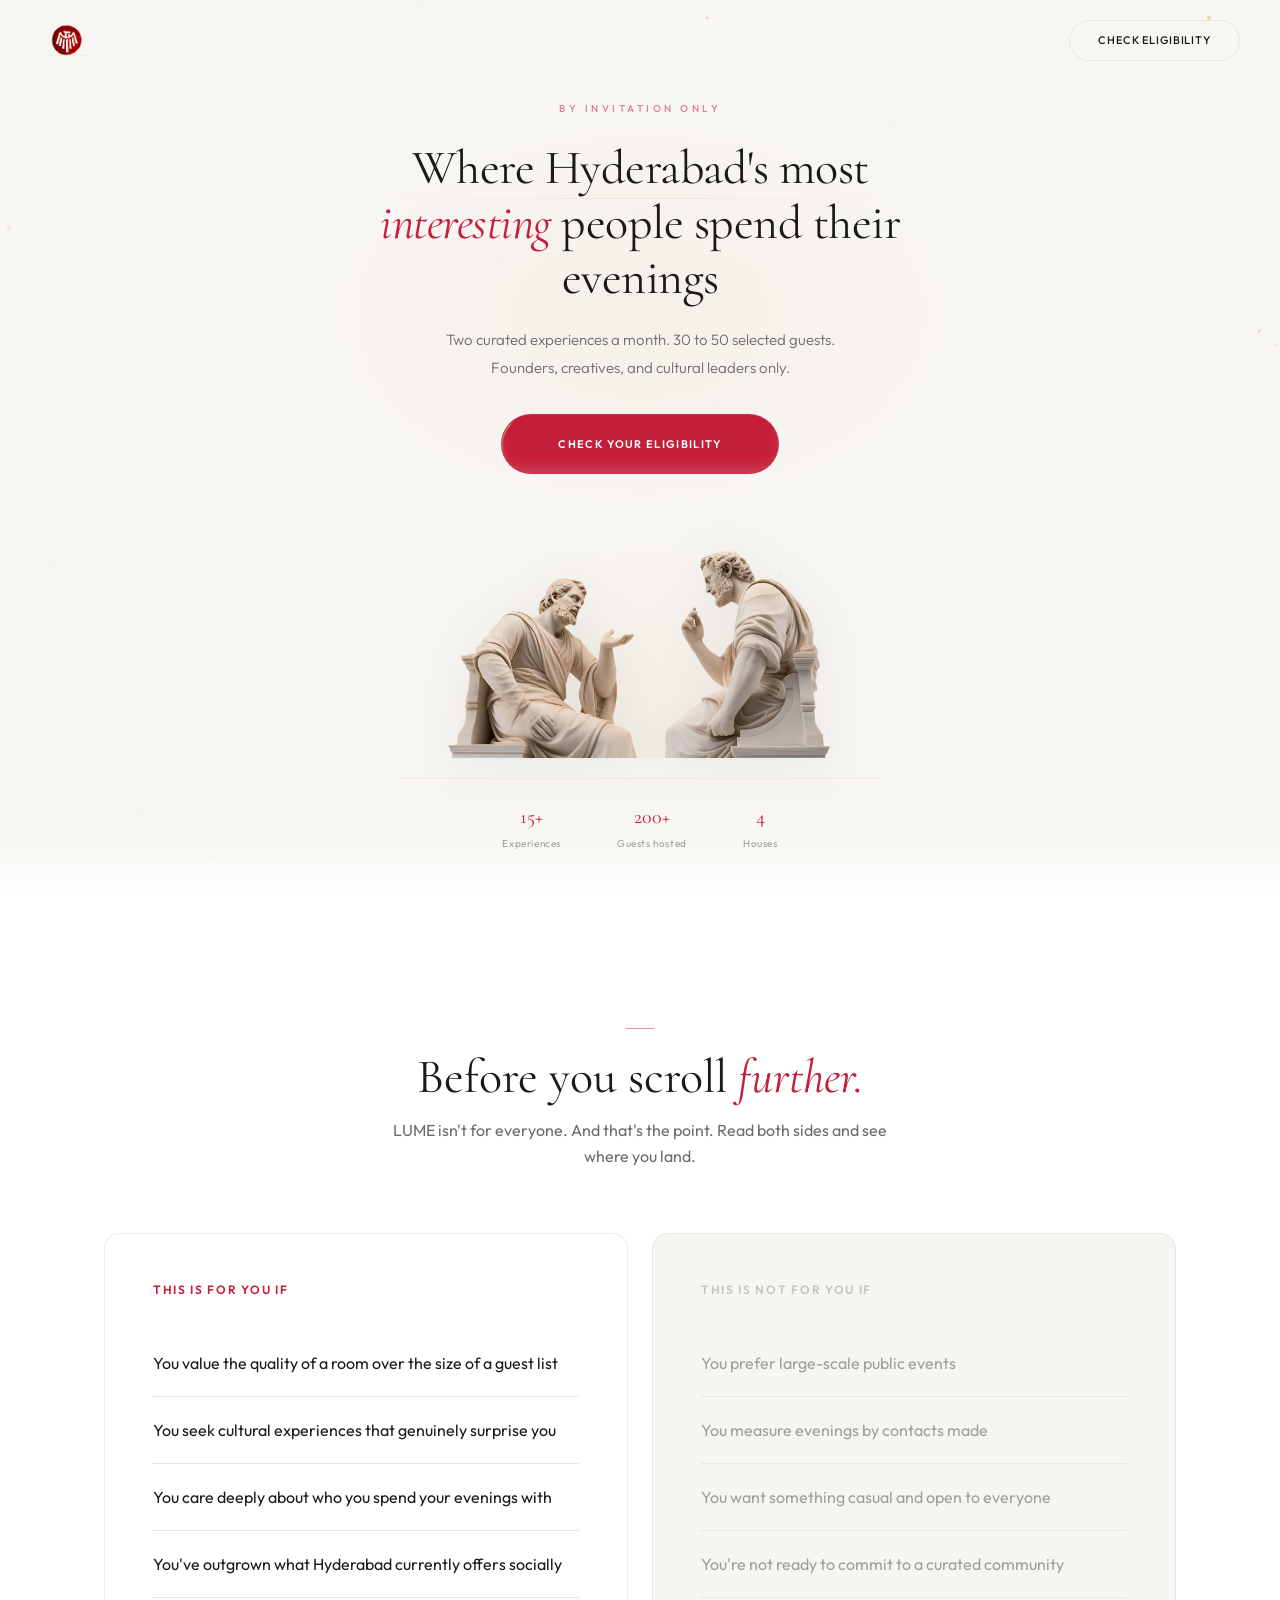
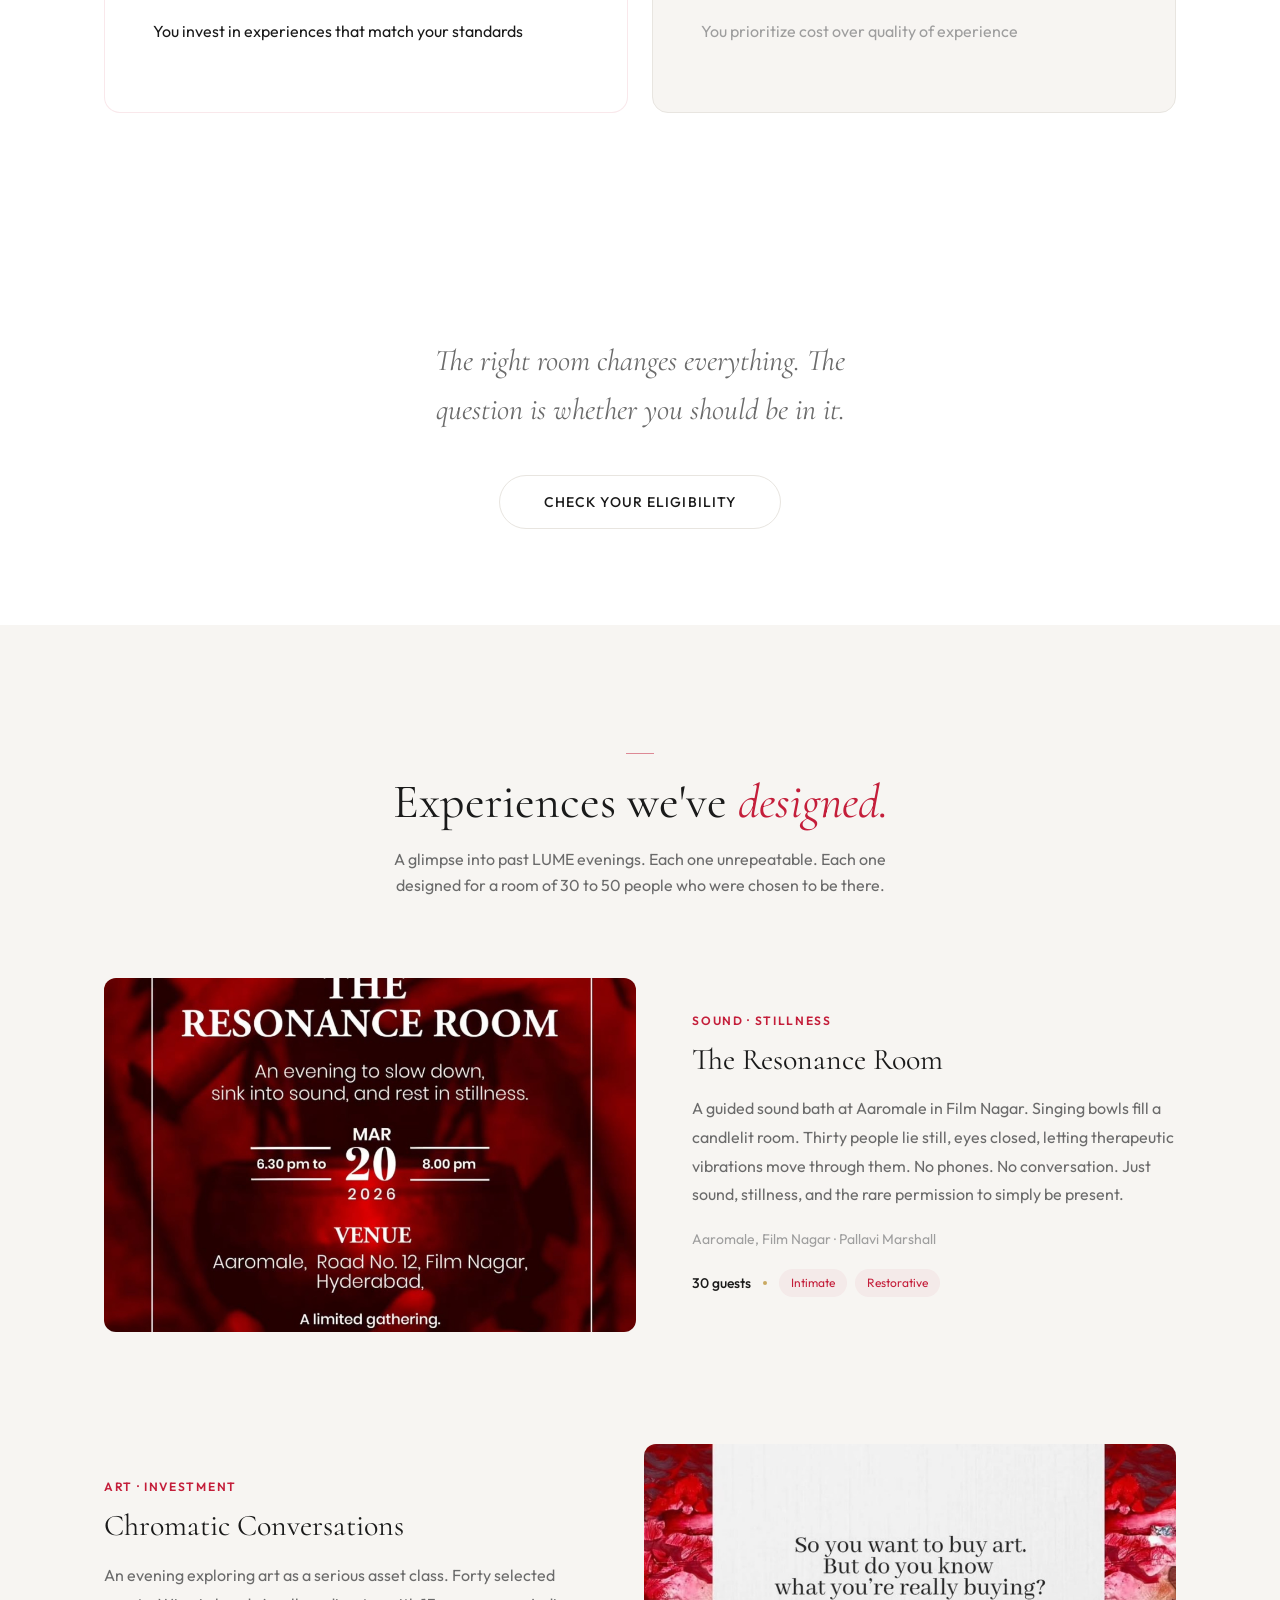
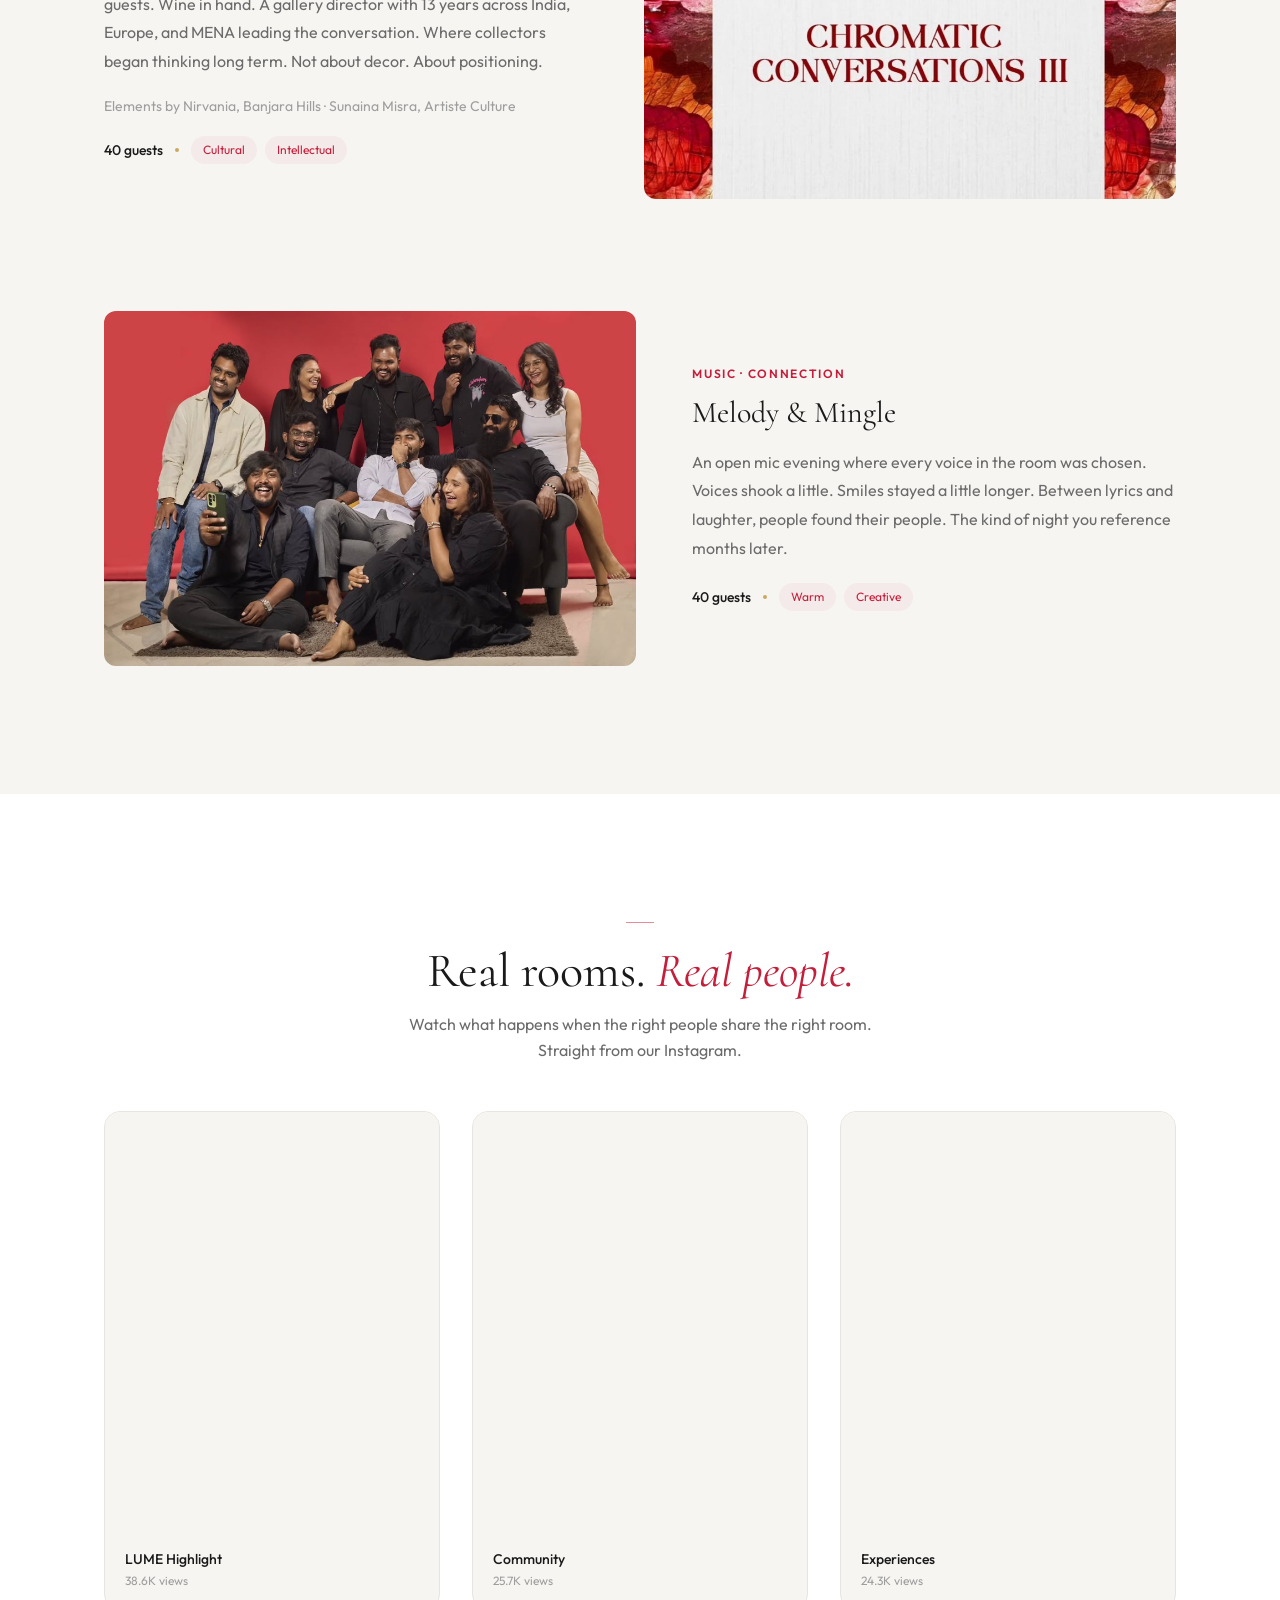
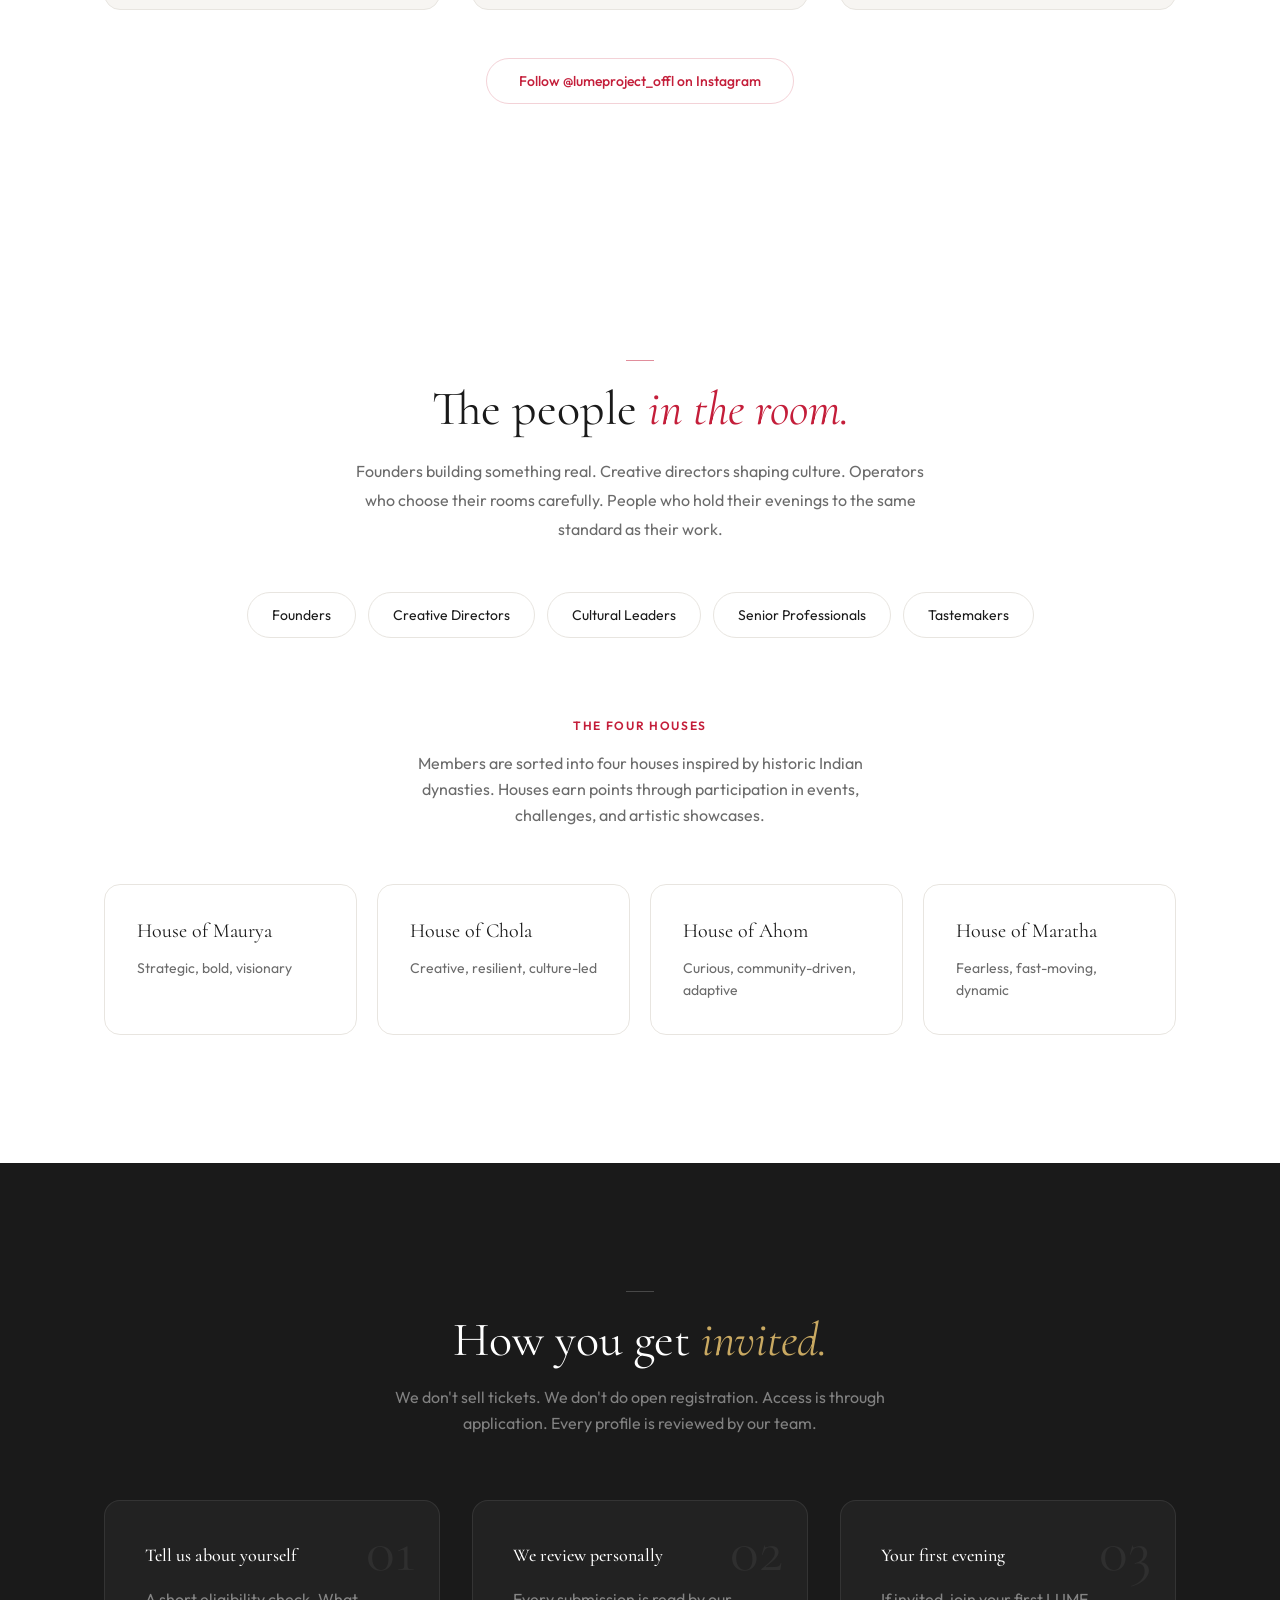
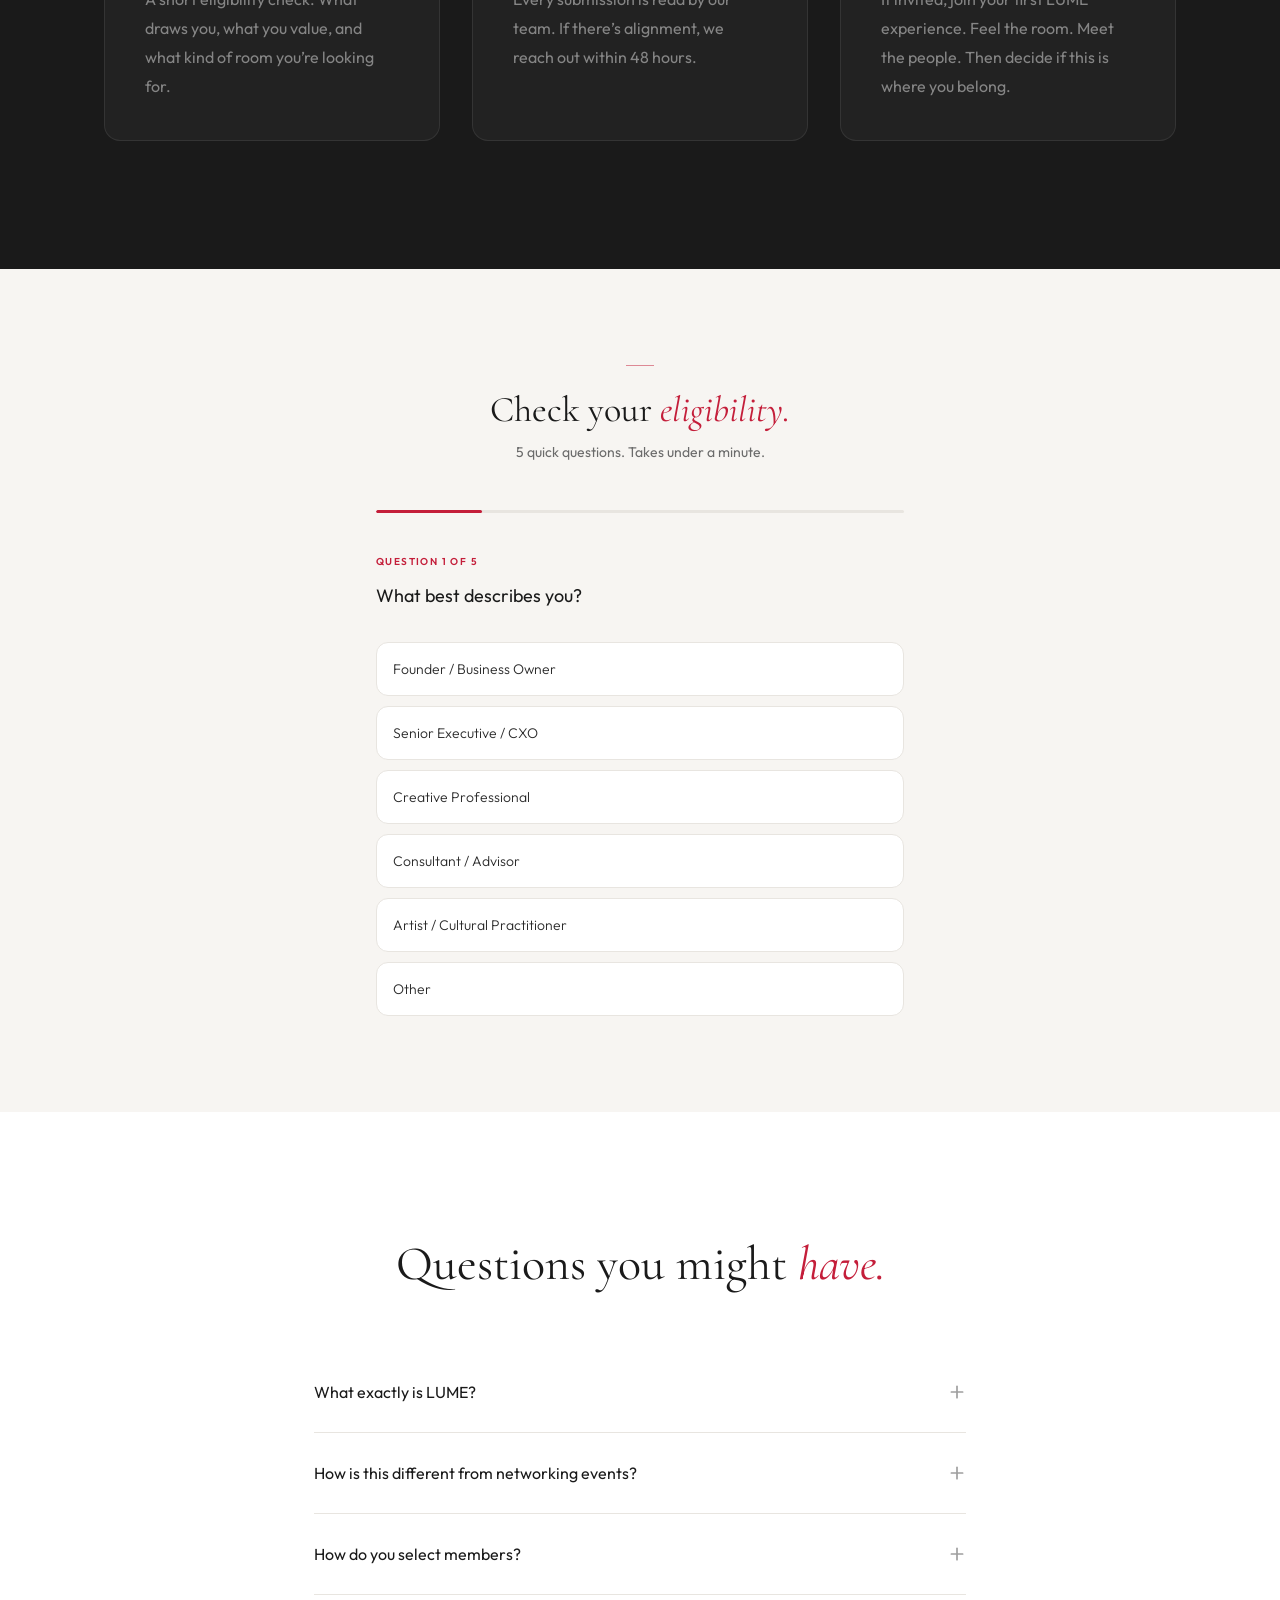
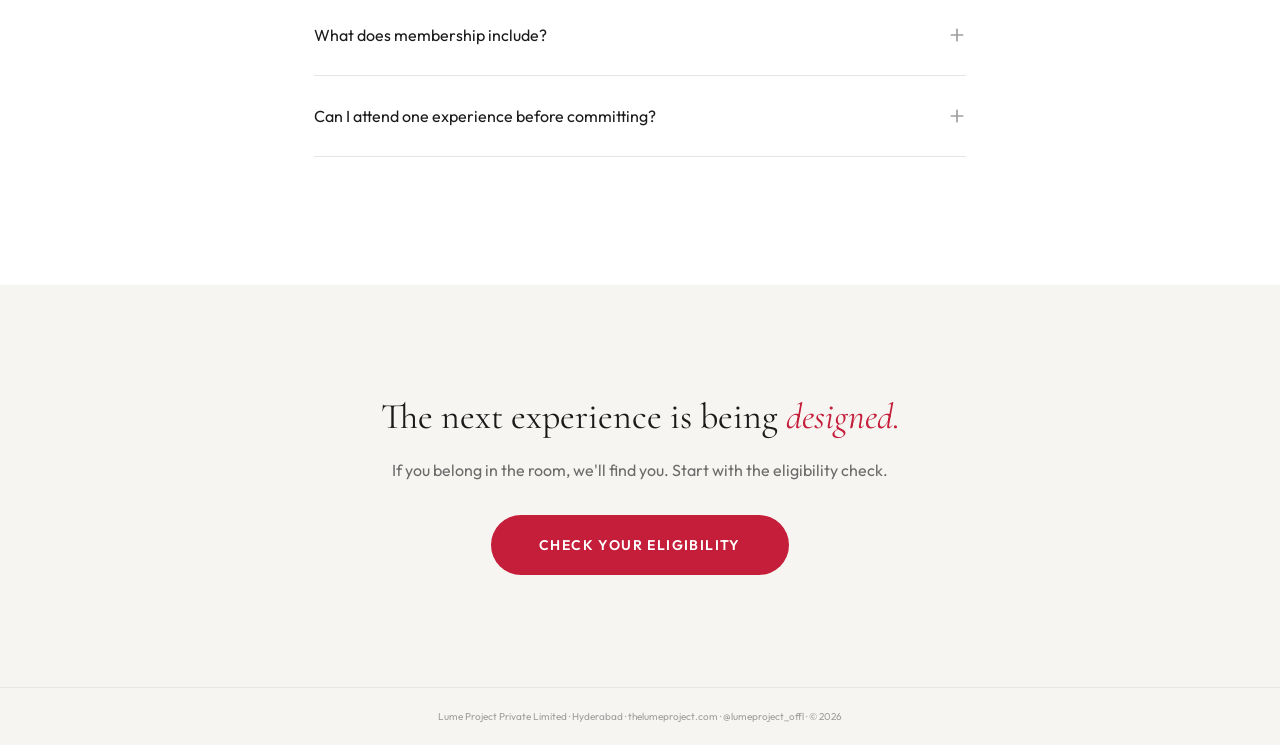
==== index.html @ 3e41016e "feat: LUME Membership landing page — production build for lume.events React + Tailwind + Framer Moti" ====
<!doctype html>
<html lang="en">
  <head>
    <meta charset="UTF-8" />
    <link rel="icon" type="image/svg+xml" href="/favicon.svg" />
    <meta name="viewport" content="width=device-width, initial-scale=1.0" />
    <title>LUME | By Invitation Only</title>
    <meta name="description" content="Hyderabad's most interesting people. One room. Two evenings a month. Apply for membership." />

    <!-- OG Tags -->
    <meta property="og:title" content="LUME | By Invitation Only" />
    <meta property="og:description" content="Hyderabad's most interesting people. One room. Two evenings a month." />
    <meta property="og:url" content="https://lume.events" />
    <meta property="og:image" content="https://lume.events/assets/ig-melody-mingle-hd.jpg" />
    <meta property="og:type" content="website" />

    <!-- Meta Pixel -->
    <script>!function(f,b,e,v,n,t,s){if(f.fbq)return;n=f.fbq=function(){n.callMethod?n.callMethod.apply(n,arguments):n.queue.push(arguments)};if(!f._fbq)f._fbq=n;n.push=n;n.loaded=!0;n.version='2.0';n.queue=[];t=b.createElement(e);t.async=!0;t.src=v;s=b.getElementsByTagName(e)[0];s.parentNode.insertBefore(t,s)}(window,document,'script','https://connect.facebook.net/en_US/fbevents.js');fbq('init','PIXEL_ID_HERE');fbq('track','PageView');</script>
    <script type="module" crossorigin src="/assets/index-X0cSlzxl.js"></script>
    <link rel="stylesheet" crossorigin href="/assets/index-BlO_zlGH.css">
  </head>
  <body>
    <div id="root"></div>
  </body>
</html>
---- assets/index-BlO_zlGH.css ----
@import "https://fonts.googleapis.com/css2?family=Cormorant:ital,wght@0,400;0,500;0,600;0,700;1,400&family=Outfit:wght@300;400;500;600&display=swap";@layer components;@layer properties{@supports (((-webkit-hyphens:none)) and (not (margin-trim:inline))) or ((-moz-orient:inline) and (not (color:rgb(from red r g b)))){*,:before,:after,::backdrop{--tw-translate-x:0;--tw-translate-y:0;--tw-translate-z:0;--tw-rotate-x:initial;--tw-rotate-y:initial;--tw-rotate-z:initial;--tw-skew-x:initial;--tw-skew-y:initial;--tw-space-y-reverse:0;--tw-border-style:solid;--tw-leading:initial;--tw-font-weight:initial;--tw-tracking:initial;--tw-shadow:0 0 #0000;--tw-shadow-color:initial;--tw-shadow-alpha:100%;--tw-inset-shadow:0 0 #0000;--tw-inset-shadow-color:initial;--tw-inset-shadow-alpha:100%;--tw-ring-color:initial;--tw-ring-shadow:0 0 #0000;--tw-inset-ring-color:initial;--tw-inset-ring-shadow:0 0 #0000;--tw-ring-inset:initial;--tw-ring-offset-width:0px;--tw-ring-offset-color:#fff;--tw-ring-offset-shadow:0 0 #0000;--tw-blur:initial;--tw-brightness:initial;--tw-contrast:initial;--tw-grayscale:initial;--tw-hue-rotate:initial;--tw-invert:initial;--tw-opacity:initial;--tw-saturate:initial;--tw-sepia:initial;--tw-drop-shadow:initial;--tw-drop-shadow-color:initial;--tw-drop-shadow-alpha:100%;--tw-drop-shadow-size:initial;--tw-backdrop-blur:initial;--tw-backdrop-brightness:initial;--tw-backdrop-contrast:initial;--tw-backdrop-grayscale:initial;--tw-backdrop-hue-rotate:initial;--tw-backdrop-invert:initial;--tw-backdrop-opacity:initial;--tw-backdrop-saturate:initial;--tw-backdrop-sepia:initial;--tw-duration:initial;--tw-ease:initial}}}@layer theme{:root,:host{--font-sans:ui-sans-serif, system-ui, sans-serif, "Apple Color Emoji", "Segoe UI Emoji", "Segoe UI Symbol", "Noto Color Emoji";--font-mono:ui-monospace, SFMono-Regular, Menlo, Monaco, Consolas, "Liberation Mono", "Courier New", monospace;--color-black:#000;--color-white:#fff;--spacing:.25rem;--container-md:28rem;--container-lg:32rem;--container-xl:36rem;--container-5xl:64rem;--container-6xl:72rem;--container-7xl:80rem;--text-xs:.75rem;--text-xs--line-height:calc(1 / .75);--text-sm:.875rem;--text-sm--line-height:calc(1.25 / .875);--text-base:1rem;--text-base--line-height:calc(1.5 / 1);--text-lg:1.125rem;--text-lg--line-height:calc(1.75 / 1.125);--text-xl:1.25rem;--text-xl--line-height:calc(1.75 / 1.25);--text-2xl:1.5rem;--text-2xl--line-height:calc(2 / 1.5);--text-3xl:1.875rem;--text-3xl--line-height:calc(2.25 / 1.875);--text-4xl:2.25rem;--text-4xl--line-height:calc(2.5 / 2.25);--text-5xl:3rem;--text-5xl--line-height:1;--text-6xl:3.75rem;--text-6xl--line-height:1;--font-weight-light:300;--font-weight-normal:400;--font-weight-medium:500;--font-weight-semibold:600;--leading-tight:1.25;--leading-relaxed:1.625;--radius-xl:.75rem;--radius-2xl:1rem;--drop-shadow-lg:0 4px 4px #00000026;--ease-out:cubic-bezier(0, 0, .2, 1);--ease-in-out:cubic-bezier(.4, 0, .2, 1);--blur-sm:8px;--blur-md:12px;--blur-xl:24px;--default-transition-duration:.15s;--default-transition-timing-function:cubic-bezier(.4, 0, .2, 1);--default-font-family:var(--font-sans);--default-mono-font-family:var(--font-mono);--color-lume-charcoal:#1a1a1a;--color-lume-gold:#c9a962;--color-lume-red:#c41e3a;--color-lume-red-soft:#b80000;--color-lume-text:#2a2a2a;--color-lume-soft:#6b6b6b;--color-lume-muted:#9e9e9e;--color-lume-faint:#c4c4c4;--color-lume-border:#e8e5e0;--color-lume-warm:#f7f5f2;--font-heading:"Cormorant", serif;--font-body:"Outfit", sans-serif}}@layer base{*,:after,:before,::backdrop{box-sizing:border-box;border:0 solid;margin:0;padding:0}::file-selector-button{box-sizing:border-box;border:0 solid;margin:0;padding:0}html,:host{-webkit-text-size-adjust:100%;tab-size:4;line-height:1.5;font-family:var(--default-font-family,ui-sans-serif, system-ui, sans-serif, "Apple Color Emoji", "Segoe UI Emoji", "Segoe UI Symbol", "Noto Color Emoji");font-feature-settings:var(--default-font-feature-settings,normal);font-variation-settings:var(--default-font-variation-settings,normal);-webkit-tap-highlight-color:transparent}hr{height:0;color:inherit;border-top-width:1px}abbr:where([title]){-webkit-text-decoration:underline dotted;text-decoration:underline dotted}h1,h2,h3,h4,h5,h6{font-size:inherit;font-weight:inherit}a{color:inherit;-webkit-text-decoration:inherit;-webkit-text-decoration:inherit;-webkit-text-decoration:inherit;-webkit-text-decoration:inherit;text-decoration:inherit}b,strong{font-weight:bolder}code,kbd,samp,pre{font-family:var(--default-mono-font-family,ui-monospace, SFMono-Regular, Menlo, Monaco, Consolas, "Liberation Mono", "Courier New", monospace);font-feature-settings:var(--default-mono-font-feature-settings,normal);font-variation-settings:var(--default-mono-font-variation-settings,normal);font-size:1em}small{font-size:80%}sub,sup{vertical-align:baseline;font-size:75%;line-height:0;position:relative}sub{bottom:-.25em}sup{top:-.5em}table{text-indent:0;border-color:inherit;border-collapse:collapse}:-moz-focusring{outline:auto}progress{vertical-align:baseline}summary{display:list-item}ol,ul,menu{list-style:none}img,svg,video,canvas,audio,iframe,embed,object{vertical-align:middle;display:block}img,video{max-width:100%;height:auto}button,input,select,optgroup,textarea{font:inherit;font-feature-settings:inherit;font-variation-settings:inherit;letter-spacing:inherit;color:inherit;opacity:1;background-color:#0000;border-radius:0}::file-selector-button{font:inherit;font-feature-settings:inherit;font-variation-settings:inherit;letter-spacing:inherit;color:inherit;opacity:1;background-color:#0000;border-radius:0}:where(select:is([multiple],[size])) optgroup{font-weight:bolder}:where(select:is([multiple],[size])) optgroup option{padding-inline-start:20px}::file-selector-button{margin-inline-end:4px}::placeholder{opacity:1}@supports (not ((-webkit-appearance:-apple-pay-button))) or (contain-intrinsic-size:1px){::placeholder{color:currentColor}@supports (color:color-mix(in lab, red, red)){::placeholder{color:color-mix(in oklab, currentcolor 50%, transparent)}}}textarea{resize:vertical}::-webkit-search-decoration{-webkit-appearance:none}::-webkit-date-and-time-value{min-height:1lh;text-align:inherit}::-webkit-datetime-edit{display:inline-flex}::-webkit-datetime-edit-fields-wrapper{padding:0}::-webkit-datetime-edit{padding-block:0}::-webkit-datetime-edit-year-field{padding-block:0}::-webkit-datetime-edit-month-field{padding-block:0}::-webkit-datetime-edit-day-field{padding-block:0}::-webkit-datetime-edit-hour-field{padding-block:0}::-webkit-datetime-edit-minute-field{padding-block:0}::-webkit-datetime-edit-second-field{padding-block:0}::-webkit-datetime-edit-millisecond-field{padding-block:0}::-webkit-datetime-edit-meridiem-field{padding-block:0}::-webkit-calendar-picker-indicator{line-height:1}:-moz-ui-invalid{box-shadow:none}button,input:where([type=button],[type=reset],[type=submit]){appearance:button}::file-selector-button{appearance:button}::-webkit-inner-spin-button{height:auto}::-webkit-outer-spin-button{height:auto}[hidden]:where(:not([hidden=until-found])){display:none!important}}@layer utilities{.\[container-type\:size\]{container-type:size}.pointer-events-none{pointer-events:none}.absolute{position:absolute}.fixed{position:fixed}.relative{position:relative}.-inset-full{inset:-100%}.\[inset\:var\(--cut\)\]{inset:var(--cut)}.inset-0{inset:calc(var(--spacing) * 0)}.start{inset-inline-start:var(--spacing)}.top-0{top:calc(var(--spacing) * 0)}.top-5{top:calc(var(--spacing) * 5)}.right-0{right:calc(var(--spacing) * 0)}.right-6{right:calc(var(--spacing) * 6)}.bottom-0{bottom:calc(var(--spacing) * 0)}.left-0{left:calc(var(--spacing) * 0)}.left-1\/2{left:50%}.-z-20{z-index:calc(20 * -1)}.-z-30{z-index:calc(30 * -1)}.z-0{z-index:0}.z-10{z-index:10}.z-50{z-index:50}.z-\[1\]{z-index:1}.z-\[2\]{z-index:2}.z-\[200\]{z-index:200}.container{width:100%}@media (width>=40rem){.container{max-width:40rem}}@media (width>=48rem){.container{max-width:48rem}}@media (width>=64rem){.container{max-width:64rem}}@media (width>=80rem){.container{max-width:80rem}}@media (width>=96rem){.container{max-width:96rem}}.mx-auto{margin-inline:auto}.mt-1{margin-top:calc(var(--spacing) * 1)}.mt-4{margin-top:calc(var(--spacing) * 4)}.mt-6{margin-top:calc(var(--spacing) * 6)}.mt-12{margin-top:calc(var(--spacing) * 12)}.mt-20{margin-top:calc(var(--spacing) * 20)}.mb-3{margin-bottom:calc(var(--spacing) * 3)}.mb-4{margin-bottom:calc(var(--spacing) * 4)}.mb-5{margin-bottom:calc(var(--spacing) * 5)}.mb-6{margin-bottom:calc(var(--spacing) * 6)}.mb-8{margin-bottom:calc(var(--spacing) * 8)}.mb-10{margin-bottom:calc(var(--spacing) * 10)}.mb-12{margin-bottom:calc(var(--spacing) * 12)}.mb-14{margin-bottom:calc(var(--spacing) * 14)}.mb-16{margin-bottom:calc(var(--spacing) * 16)}.mb-20{margin-bottom:calc(var(--spacing) * 20)}.ml-0\.5{margin-left:calc(var(--spacing) * .5)}.block{display:block}.flex{display:flex}.grid{display:grid}.hidden{display:none}.inline-block{display:inline-block}.\[aspect-ratio\:1\]{aspect-ratio:1}.aspect-\[3\/2\]{aspect-ratio:3/2}.aspect-\[4\/5\]{aspect-ratio:4/5}.size-full{width:100%;height:100%}.h-1{height:calc(var(--spacing) * 1)}.h-2{height:calc(var(--spacing) * 2)}.h-6{height:calc(var(--spacing) * 6)}.h-7{height:calc(var(--spacing) * 7)}.h-16{height:calc(var(--spacing) * 16)}.h-20{height:calc(var(--spacing) * 20)}.h-\[3px\]{height:3px}.h-\[100cqh\]{height:100cqh}.h-full{height:100%}.h-px{height:1px}.min-h-\[320px\]{min-height:320px}.w-1{width:calc(var(--spacing) * 1)}.w-2{width:calc(var(--spacing) * 2)}.w-6{width:calc(var(--spacing) * 6)}.w-7{width:calc(var(--spacing) * 7)}.w-16{width:calc(var(--spacing) * 16)}.w-auto{width:auto}.w-full{width:100%}.max-w-5xl{max-width:var(--container-5xl)}.max-w-6xl{max-width:var(--container-6xl)}.max-w-7xl{max-width:var(--container-7xl)}.max-w-\[440px\]{max-width:440px}.max-w-\[500px\]{max-width:500px}.max-w-\[620px\]{max-width:620px}.max-w-\[700px\]{max-width:700px}.max-w-lg{max-width:var(--container-lg)}.max-w-md{max-width:var(--container-md)}.max-w-xl{max-width:var(--container-xl)}.flex-1{flex:1}.shrink-0{flex-shrink:0}.-translate-x-1\/2{--tw-translate-x:calc(calc(1 / 2 * 100%) * -1);translate:var(--tw-translate-x) var(--tw-translate-y)}.\[translate\:0_0\]{translate:0}.rotate-0{rotate:none}.rotate-45{rotate:45deg}.transform{transform:var(--tw-rotate-x,) var(--tw-rotate-y,) var(--tw-rotate-z,) var(--tw-skew-x,) var(--tw-skew-y,)}.transform-gpu{transform:translateZ(0) var(--tw-rotate-x,) var(--tw-rotate-y,) var(--tw-rotate-z,) var(--tw-skew-x,) var(--tw-skew-y,)}.animate-shimmer-slide{animation:shimmer-slide var(--speed) ease-in-out infinite alternate}.animate-spin-around{animation:spin-around calc(var(--speed) * 2) infinite linear}.cursor-default{cursor:default}.cursor-pointer{cursor:pointer}.resize{resize:both}.grid-cols-1{grid-template-columns:repeat(1,minmax(0,1fr))}.grid-cols-2{grid-template-columns:repeat(2,minmax(0,1fr))}.flex-col{flex-direction:column}.flex-wrap{flex-wrap:wrap}.items-center{align-items:center}.items-end{align-items:flex-end}.justify-between{justify-content:space-between}.justify-center{justify-content:center}.gap-1\.5{gap:calc(var(--spacing) * 1.5)}.gap-2{gap:calc(var(--spacing) * 2)}.gap-2\.5{gap:calc(var(--spacing) * 2.5)}.gap-3{gap:calc(var(--spacing) * 3)}.gap-5{gap:calc(var(--spacing) * 5)}.gap-6{gap:calc(var(--spacing) * 6)}.gap-8{gap:calc(var(--spacing) * 8)}.gap-14{gap:calc(var(--spacing) * 14)}.gap-24{gap:calc(var(--spacing) * 24)}:where(.space-y-6>:not(:last-child)){--tw-space-y-reverse:0;margin-block-start:calc(calc(var(--spacing) * 6) * var(--tw-space-y-reverse));margin-block-end:calc(calc(var(--spacing) * 6) * calc(1 - var(--tw-space-y-reverse)))}.overflow-hidden{overflow:hidden}.overflow-visible{overflow:visible}.\[border-radius\:0\]{border-radius:0}.\[border-radius\:var\(--radius\)\]{border-radius:var(--radius)}.rounded-2xl{border-radius:var(--radius-2xl)}.rounded-full{border-radius:3.40282e38px}.rounded-xl{border-radius:var(--radius-xl)}.border{border-style:var(--tw-border-style);border-width:1px}.border-0{border-style:var(--tw-border-style);border-width:0}.border-t{border-top-style:var(--tw-border-style);border-top-width:1px}.border-r{border-right-style:var(--tw-border-style);border-right-width:1px}.border-b{border-bottom-style:var(--tw-border-style);border-bottom-width:1px}.border-lume-border{border-color:var(--color-lume-border)}.border-lume-red{border-color:var(--color-lume-red)}.border-lume-red\/10{border-color:#c41e3a1a}@supports (color:color-mix(in lab, red, red)){.border-lume-red\/10{border-color:color-mix(in oklab, var(--color-lume-red) 10%, transparent)}}.border-lume-red\/20{border-color:#c41e3a33}@supports (color:color-mix(in lab, red, red)){.border-lume-red\/20{border-color:color-mix(in oklab, var(--color-lume-red) 20%, transparent)}}.border-white\/5{border-color:#ffffff0d}@supports (color:color-mix(in lab, red, red)){.border-white\/5{border-color:color-mix(in oklab, var(--color-white) 5%, transparent)}}.border-white\/10{border-color:#ffffff1a}@supports (color:color-mix(in lab, red, red)){.border-white\/10{border-color:color-mix(in oklab, var(--color-white) 10%, transparent)}}.border-white\/\[0\.08\]{border-color:#ffffff14}@supports (color:color-mix(in lab, red, red)){.border-white\/\[0\.08\]{border-color:color-mix(in oklab, var(--color-white) 8%, transparent)}}.bg-black{background-color:var(--color-black)}.bg-lume-border{background-color:var(--color-lume-border)}.bg-lume-charcoal{background-color:var(--color-lume-charcoal)}.bg-lume-gold{background-color:var(--color-lume-gold)}.bg-lume-red{background-color:var(--color-lume-red)}.bg-lume-red\/5{background-color:#c41e3a0d}@supports (color:color-mix(in lab, red, red)){.bg-lume-red\/5{background-color:color-mix(in oklab, var(--color-lume-red) 5%, transparent)}}.bg-lume-red\/\[0\.04\]{background-color:#c41e3a0a}@supports (color:color-mix(in lab, red, red)){.bg-lume-red\/\[0\.04\]{background-color:color-mix(in oklab, var(--color-lume-red) 4%, transparent)}}.bg-lume-red\/\[0\.06\]{background-color:#c41e3a0f}@supports (color:color-mix(in lab, red, red)){.bg-lume-red\/\[0\.06\]{background-color:color-mix(in oklab, var(--color-lume-red) 6%, transparent)}}.bg-lume-warm{background-color:var(--color-lume-warm)}.bg-lume-warm\/97{background-color:#f7f5f2f7}@supports (color:color-mix(in lab, red, red)){.bg-lume-warm\/97{background-color:color-mix(in oklab, var(--color-lume-warm) 97%, transparent)}}.bg-transparent{background-color:#0000}.bg-white{background-color:var(--color-white)}.bg-white\/20{background-color:#fff3}@supports (color:color-mix(in lab, red, red)){.bg-white\/20{background-color:color-mix(in oklab, var(--color-white) 20%, transparent)}}.bg-white\/80{background-color:#fffc}@supports (color:color-mix(in lab, red, red)){.bg-white\/80{background-color:color-mix(in oklab, var(--color-white) 80%, transparent)}}.bg-white\/95{background-color:#fffffff2}@supports (color:color-mix(in lab, red, red)){.bg-white\/95{background-color:color-mix(in oklab, var(--color-white) 95%, transparent)}}.bg-white\/\[0\.04\]{background-color:#ffffff0a}@supports (color:color-mix(in lab, red, red)){.bg-white\/\[0\.04\]{background-color:color-mix(in oklab, var(--color-white) 4%, transparent)}}.object-contain{object-fit:contain}.object-cover{object-fit:cover}.object-bottom{object-position:bottom}.p-4{padding:calc(var(--spacing) * 4)}.p-5{padding:calc(var(--spacing) * 5)}.p-8{padding:calc(var(--spacing) * 8)}.p-10{padding:calc(var(--spacing) * 10)}.px-3{padding-inline:calc(var(--spacing) * 3)}.px-4{padding-inline:calc(var(--spacing) * 4)}.px-5{padding-inline:calc(var(--spacing) * 5)}.px-6{padding-inline:calc(var(--spacing) * 6)}.px-7{padding-inline:calc(var(--spacing) * 7)}.px-8{padding-inline:calc(var(--spacing) * 8)}.px-10{padding-inline:calc(var(--spacing) * 10)}.px-11{padding-inline:calc(var(--spacing) * 11)}.px-12{padding-inline:calc(var(--spacing) * 12)}.px-14{padding-inline:calc(var(--spacing) * 14)}.py-1\.5{padding-block:calc(var(--spacing) * 1.5)}.py-2{padding-block:calc(var(--spacing) * 2)}.py-2\.5{padding-block:calc(var(--spacing) * 2.5)}.py-3{padding-block:calc(var(--spacing) * 3)}.py-4{padding-block:calc(var(--spacing) * 4)}.py-4\.5{padding-block:calc(var(--spacing) * 4.5)}.py-5{padding-block:calc(var(--spacing) * 5)}.py-6{padding-block:calc(var(--spacing) * 6)}.py-7{padding-block:calc(var(--spacing) * 7)}.py-8{padding-block:calc(var(--spacing) * 8)}.py-12{padding-block:calc(var(--spacing) * 12)}.py-20{padding-block:calc(var(--spacing) * 20)}.py-24{padding-block:calc(var(--spacing) * 24)}.py-28{padding-block:calc(var(--spacing) * 28)}.py-32{padding-block:calc(var(--spacing) * 32)}.pr-4{padding-right:calc(var(--spacing) * 4)}.pb-7{padding-bottom:calc(var(--spacing) * 7)}.text-center{text-align:center}.text-left{text-align:left}.font-heading{font-family:var(--font-heading)}.text-2xl{font-size:var(--text-2xl);line-height:var(--tw-leading,var(--text-2xl--line-height))}.text-3xl{font-size:var(--text-3xl);line-height:var(--tw-leading,var(--text-3xl--line-height))}.text-4xl{font-size:var(--text-4xl);line-height:var(--tw-leading,var(--text-4xl--line-height))}.text-6xl{font-size:var(--text-6xl);line-height:var(--tw-leading,var(--text-6xl--line-height))}.text-base{font-size:var(--text-base);line-height:var(--tw-leading,var(--text-base--line-height))}.text-lg{font-size:var(--text-lg);line-height:var(--tw-leading,var(--text-lg--line-height))}.text-sm{font-size:var(--text-sm);line-height:var(--tw-leading,var(--text-sm--line-height))}.text-xl{font-size:var(--text-xl);line-height:var(--tw-leading,var(--text-xl--line-height))}.text-xs{font-size:var(--text-xs);line-height:var(--tw-leading,var(--text-xs--line-height))}.text-\[10px\]{font-size:10px}.text-\[11px\]{font-size:11px}.text-\[15px\]{font-size:15px}.leading-\[1\.8\]{--tw-leading:1.8;line-height:1.8}.leading-\[1\.15\]{--tw-leading:1.15;line-height:1.15}.leading-\[1\.85\]{--tw-leading:1.85;line-height:1.85}.leading-relaxed{--tw-leading:var(--leading-relaxed);line-height:var(--leading-relaxed)}.leading-tight{--tw-leading:var(--leading-tight);line-height:var(--leading-tight)}.font-light{--tw-font-weight:var(--font-weight-light);font-weight:var(--font-weight-light)}.font-medium{--tw-font-weight:var(--font-weight-medium);font-weight:var(--font-weight-medium)}.font-normal{--tw-font-weight:var(--font-weight-normal);font-weight:var(--font-weight-normal)}.font-semibold{--tw-font-weight:var(--font-weight-semibold);font-weight:var(--font-weight-semibold)}.tracking-\[0\.1em\]{--tw-tracking:.1em;letter-spacing:.1em}.tracking-\[0\.06em\]{--tw-tracking:.06em;letter-spacing:.06em}.tracking-\[0\.08em\]{--tw-tracking:.08em;letter-spacing:.08em}.tracking-\[0\.12em\]{--tw-tracking:.12em;letter-spacing:.12em}.tracking-\[0\.14em\]{--tw-tracking:.14em;letter-spacing:.14em}.tracking-\[0\.35em\]{--tw-tracking:.35em;letter-spacing:.35em}.whitespace-nowrap{white-space:nowrap}.text-lume-charcoal{color:var(--color-lume-charcoal)}.text-lume-faint{color:var(--color-lume-faint)}.text-lume-gold{color:var(--color-lume-gold)}.text-lume-muted{color:var(--color-lume-muted)}.text-lume-red{color:var(--color-lume-red)}.text-lume-soft{color:var(--color-lume-soft)}.text-lume-text{color:var(--color-lume-text)}.text-white{color:var(--color-white)}.text-white\/40{color:#fff6}@supports (color:color-mix(in lab, red, red)){.text-white\/40{color:color-mix(in oklab, var(--color-white) 40%, transparent)}}.text-white\/45{color:#ffffff73}@supports (color:color-mix(in lab, red, red)){.text-white\/45{color:color-mix(in oklab, var(--color-white) 45%, transparent)}}.text-white\/\[0\.06\]{color:#ffffff0f}@supports (color:color-mix(in lab, red, red)){.text-white\/\[0\.06\]{color:color-mix(in oklab, var(--color-white) 6%, transparent)}}.uppercase{text-transform:uppercase}.italic{font-style:italic}.opacity-0{opacity:0}.opacity-50{opacity:.5}.shadow-\[0_1px_0_rgba\(0\,0\,0\,0\.04\)\]{--tw-shadow:0 1px 0 var(--tw-shadow-color,#0000000a);box-shadow:var(--tw-inset-shadow), var(--tw-inset-ring-shadow), var(--tw-ring-offset-shadow), var(--tw-ring-shadow), var(--tw-shadow)}.shadow-\[inset_0_-8px_10px_\#ffffff1f\]{--tw-shadow:inset 0 -8px 10px var(--tw-shadow-color,#ffffff1f);box-shadow:var(--tw-inset-shadow), var(--tw-inset-ring-shadow), var(--tw-ring-offset-shadow), var(--tw-ring-shadow), var(--tw-shadow)}.blur-\[2px\]{--tw-blur:blur(2px);filter:var(--tw-blur,) var(--tw-brightness,) var(--tw-contrast,) var(--tw-grayscale,) var(--tw-hue-rotate,) var(--tw-invert,) var(--tw-saturate,) var(--tw-sepia,) var(--tw-drop-shadow,)}.drop-shadow-lg{--tw-drop-shadow-size:drop-shadow(0 4px 4px var(--tw-drop-shadow-color,#00000026));--tw-drop-shadow:drop-shadow(var(--drop-shadow-lg));filter:var(--tw-blur,) var(--tw-brightness,) var(--tw-contrast,) var(--tw-grayscale,) var(--tw-hue-rotate,) var(--tw-invert,) var(--tw-saturate,) var(--tw-sepia,) var(--tw-drop-shadow,)}.filter{filter:var(--tw-blur,) var(--tw-brightness,) var(--tw-contrast,) var(--tw-grayscale,) var(--tw-hue-rotate,) var(--tw-invert,) var(--tw-saturate,) var(--tw-sepia,) var(--tw-drop-shadow,)}.backdrop-blur-md{--tw-backdrop-blur:blur(var(--blur-md));-webkit-backdrop-filter:var(--tw-backdrop-blur,) var(--tw-backdrop-brightness,) var(--tw-backdrop-contrast,) var(--tw-backdrop-grayscale,) var(--tw-backdrop-hue-rotate,) var(--tw-backdrop-invert,) var(--tw-backdrop-opacity,) var(--tw-backdrop-saturate,) var(--tw-backdrop-sepia,);backdrop-filter:var(--tw-backdrop-blur,) var(--tw-backdrop-brightness,) var(--tw-backdrop-contrast,) var(--tw-backdrop-grayscale,) var(--tw-backdrop-hue-rotate,) var(--tw-backdrop-invert,) var(--tw-backdrop-opacity,) var(--tw-backdrop-saturate,) var(--tw-backdrop-sepia,)}.backdrop-blur-sm{--tw-backdrop-blur:blur(var(--blur-sm));-webkit-backdrop-filter:var(--tw-backdrop-blur,) var(--tw-backdrop-brightness,) var(--tw-backdrop-contrast,) var(--tw-backdrop-grayscale,) var(--tw-backdrop-hue-rotate,) var(--tw-backdrop-invert,) var(--tw-backdrop-opacity,) var(--tw-backdrop-saturate,) var(--tw-backdrop-sepia,);backdrop-filter:var(--tw-backdrop-blur,) var(--tw-backdrop-brightness,) var(--tw-backdrop-contrast,) var(--tw-backdrop-grayscale,) var(--tw-backdrop-hue-rotate,) var(--tw-backdrop-invert,) var(--tw-backdrop-opacity,) var(--tw-backdrop-saturate,) var(--tw-backdrop-sepia,)}.backdrop-blur-xl{--tw-backdrop-blur:blur(var(--blur-xl));-webkit-backdrop-filter:var(--tw-backdrop-blur,) var(--tw-backdrop-brightness,) var(--tw-backdrop-contrast,) var(--tw-backdrop-grayscale,) var(--tw-backdrop-hue-rotate,) var(--tw-backdrop-invert,) var(--tw-backdrop-opacity,) var(--tw-backdrop-saturate,) var(--tw-backdrop-sepia,);backdrop-filter:var(--tw-backdrop-blur,) var(--tw-backdrop-brightness,) var(--tw-backdrop-contrast,) var(--tw-backdrop-grayscale,) var(--tw-backdrop-hue-rotate,) var(--tw-backdrop-invert,) var(--tw-backdrop-opacity,) var(--tw-backdrop-saturate,) var(--tw-backdrop-sepia,)}.transition{transition-property:color,background-color,border-color,outline-color,text-decoration-color,fill,stroke,--tw-gradient-from,--tw-gradient-via,--tw-gradient-to,opacity,box-shadow,transform,translate,scale,rotate,filter,-webkit-backdrop-filter,backdrop-filter,display,content-visibility,overlay,pointer-events;transition-timing-function:var(--tw-ease,var(--default-transition-timing-function));transition-duration:var(--tw-duration,var(--default-transition-duration))}.transition-all{transition-property:all;transition-timing-function:var(--tw-ease,var(--default-transition-timing-function));transition-duration:var(--tw-duration,var(--default-transition-duration))}.transition-colors{transition-property:color,background-color,border-color,outline-color,text-decoration-color,fill,stroke,--tw-gradient-from,--tw-gradient-via,--tw-gradient-to;transition-timing-function:var(--tw-ease,var(--default-transition-timing-function));transition-duration:var(--tw-duration,var(--default-transition-duration))}.transition-opacity{transition-property:opacity;transition-timing-function:var(--tw-ease,var(--default-transition-timing-function));transition-duration:var(--tw-duration,var(--default-transition-duration))}.transition-transform{transition-property:transform,translate,scale,rotate;transition-timing-function:var(--tw-ease,var(--default-transition-timing-function));transition-duration:var(--tw-duration,var(--default-transition-duration))}.duration-300{--tw-duration:.3s;transition-duration:.3s}.duration-700{--tw-duration:.7s;transition-duration:.7s}.duration-\[400ms\]{--tw-duration:.4s;transition-duration:.4s}.ease-in-out{--tw-ease:var(--ease-in-out);transition-timing-function:var(--ease-in-out)}.ease-out{--tw-ease:var(--ease-out);transition-timing-function:var(--ease-out)}.outline-none{--tw-outline-style:none;outline-style:none}.select-none{-webkit-user-select:none;user-select:none}.\[background\:conic-gradient\(from_calc\(270deg-\(var\(--spread\)\*0\.5\)\)\,transparent_0\,var\(--shimmer-color\)_var\(--spread\)\,transparent_var\(--spread\)\)\]{background:conic-gradient(from calc(270deg - (var(--spread) * .5)),transparent 0,var(--shimmer-color) var(--spread),transparent var(--spread))}.\[background\:var\(--bg\)\]{background:var(--bg)}.\[mask\:none\]{-webkit-mask:none;mask:none}@media (hover:hover){.group-hover\:scale-\[1\.03\]:is(:where(.group):hover *){scale:1.03}.group-hover\:text-lume-red:is(:where(.group):hover *){color:var(--color-lume-red)}.group-hover\:opacity-100:is(:where(.group):hover *){opacity:1}.group-hover\:shadow-\[inset_0_-6px_10px_\#ffffff3f\]:is(:where(.group):hover *){--tw-shadow:inset 0 -6px 10px var(--tw-shadow-color,#ffffff3f);box-shadow:var(--tw-inset-shadow), var(--tw-inset-ring-shadow), var(--tw-ring-offset-shadow), var(--tw-ring-shadow), var(--tw-shadow)}}.group-active\:shadow-\[inset_0_-10px_10px_\#ffffff3f\]:is(:where(.group):active *){--tw-shadow:inset 0 -10px 10px var(--tw-shadow-color,#ffffff3f);box-shadow:var(--tw-inset-shadow), var(--tw-inset-ring-shadow), var(--tw-ring-offset-shadow), var(--tw-ring-shadow), var(--tw-shadow)}.placeholder\:text-lume-muted::placeholder{color:var(--color-lume-muted)}@media (hover:hover){.hover\:border-lume-red:hover{border-color:var(--color-lume-red)}.hover\:bg-lume-red:hover{background-color:var(--color-lume-red)}.hover\:bg-lume-red-soft:hover{background-color:var(--color-lume-red-soft)}.hover\:bg-lume-red\/5:hover{background-color:#c41e3a0d}@supports (color:color-mix(in lab, red, red)){.hover\:bg-lume-red\/5:hover{background-color:color-mix(in oklab, var(--color-lume-red) 5%, transparent)}}.hover\:text-lume-red:hover{color:var(--color-lume-red)}}.focus\:border-lume-red:focus{border-color:var(--color-lume-red)}.focus\:outline-none:focus{--tw-outline-style:none;outline-style:none}.active\:translate-y-px:active{--tw-translate-y:1px;translate:var(--tw-translate-x) var(--tw-translate-y)}.disabled\:opacity-50:disabled{opacity:.5}@media (width>=48rem){.md\:h-8{height:calc(var(--spacing) * 8)}.md\:grid-cols-2{grid-template-columns:repeat(2,minmax(0,1fr))}.md\:grid-cols-3{grid-template-columns:repeat(3,minmax(0,1fr))}.md\:grid-cols-4{grid-template-columns:repeat(4,minmax(0,1fr))}.md\:grid-cols-\[1\.1fr_1fr\]{grid-template-columns:1.1fr 1fr}.md\:gap-14{gap:calc(var(--spacing) * 14)}.md\:gap-28{gap:calc(var(--spacing) * 28)}.md\:px-10{padding-inline:calc(var(--spacing) * 10)}.md\:px-12{padding-inline:calc(var(--spacing) * 12)}.md\:py-5{padding-block:calc(var(--spacing) * 5)}.md\:text-3xl{font-size:var(--text-3xl);line-height:var(--tw-leading,var(--text-3xl--line-height))}.md\:text-4xl{font-size:var(--text-4xl);line-height:var(--tw-leading,var(--text-4xl--line-height))}.md\:text-5xl{font-size:var(--text-5xl);line-height:var(--tw-leading,var(--text-5xl--line-height))}.md\:\[direction\:rtl\]{direction:rtl}}.dark\:text-black:is(.dark *){color:var(--color-black)}@media (width>=48rem){.md\:\[\&\>\*\]\:\[direction\:ltr\]>*{direction:ltr}}}body{font-family:var(--font-body);color:var(--color-lume-text);-webkit-font-smoothing:antialiased;background:#fff;line-height:1.7;overflow-x:hidden}h1,h2,h3{font-family:var(--font-heading)}::selection{background:#c41e3a14}html{scroll-behavior:smooth}@property --tw-translate-x{syntax:"*";inherits:false;initial-value:0}@property --tw-translate-y{syntax:"*";inherits:false;initial-value:0}@property --tw-translate-z{syntax:"*";inherits:false;initial-value:0}@property --tw-rotate-x{syntax:"*";inherits:false}@property --tw-rotate-y{syntax:"*";inherits:false}@property --tw-rotate-z{syntax:"*";inherits:false}@property --tw-skew-x{syntax:"*";inherits:false}@property --tw-skew-y{syntax:"*";inherits:false}@property --tw-space-y-reverse{syntax:"*";inherits:false;initial-value:0}@property --tw-border-style{syntax:"*";inherits:false;initial-value:solid}@property --tw-leading{syntax:"*";inherits:false}@property --tw-font-weight{syntax:"*";inherits:false}@property --tw-tracking{syntax:"*";inherits:false}@property --tw-shadow{syntax:"*";inherits:false;initial-value:0 0 #0000}@property --tw-shadow-color{syntax:"*";inherits:false}@property --tw-shadow-alpha{syntax:"<percentage>";inherits:false;initial-value:100%}@property --tw-inset-shadow{syntax:"*";inherits:false;initial-value:0 0 #0000}@property --tw-inset-shadow-color{syntax:"*";inherits:false}@property --tw-inset-shadow-alpha{syntax:"<percentage>";inherits:false;initial-value:100%}@property --tw-ring-color{syntax:"*";inherits:false}@property --tw-ring-shadow{syntax:"*";inherits:false;initial-value:0 0 #0000}@property --tw-inset-ring-color{syntax:"*";inherits:false}@property --tw-inset-ring-shadow{syntax:"*";inherits:false;initial-value:0 0 #0000}@property --tw-ring-inset{syntax:"*";inherits:false}@property --tw-ring-offset-width{syntax:"<length>";inherits:false;initial-value:0}@property --tw-ring-offset-color{syntax:"*";inherits:false;initial-value:#fff}@property --tw-ring-offset-shadow{syntax:"*";inherits:false;initial-value:0 0 #0000}@property --tw-blur{syntax:"*";inherits:false}@property --tw-brightness{syntax:"*";inherits:false}@property --tw-contrast{syntax:"*";inherits:false}@property --tw-grayscale{syntax:"*";inherits:false}@property --tw-hue-rotate{syntax:"*";inherits:false}@property --tw-invert{syntax:"*";inherits:false}@property --tw-opacity{syntax:"*";inherits:false}@property --tw-saturate{syntax:"*";inherits:false}@property --tw-sepia{syntax:"*";inherits:false}@property --tw-drop-shadow{syntax:"*";inherits:false}@property --tw-drop-shadow-color{syntax:"*";inherits:false}@property --tw-drop-shadow-alpha{syntax:"<percentage>";inherits:false;initial-value:100%}@property --tw-drop-shadow-size{syntax:"*";inherits:false}@property --tw-backdrop-blur{syntax:"*";inherits:false}@property --tw-backdrop-brightness{syntax:"*";inherits:false}@property --tw-backdrop-contrast{syntax:"*";inherits:false}@property --tw-backdrop-grayscale{syntax:"*";inherits:false}@property --tw-backdrop-hue-rotate{syntax:"*";inherits:false}@property --tw-backdrop-invert{syntax:"*";inherits:false}@property --tw-backdrop-opacity{syntax:"*";inherits:false}@property --tw-backdrop-saturate{syntax:"*";inherits:false}@property --tw-backdrop-sepia{syntax:"*";inherits:false}@property --tw-duration{syntax:"*";inherits:false}@property --tw-ease{syntax:"*";inherits:false}@keyframes spin-around{0%{transform:translateZ(0)rotate(0)}15%,35%{transform:translateZ(0)rotate(90deg)}65%,85%{transform:translateZ(0)rotate(270deg)}to{transform:translateZ(0)rotate(360deg)}}@keyframes shimmer-slide{to{transform:translate(calc(100cqw - 100%))}}
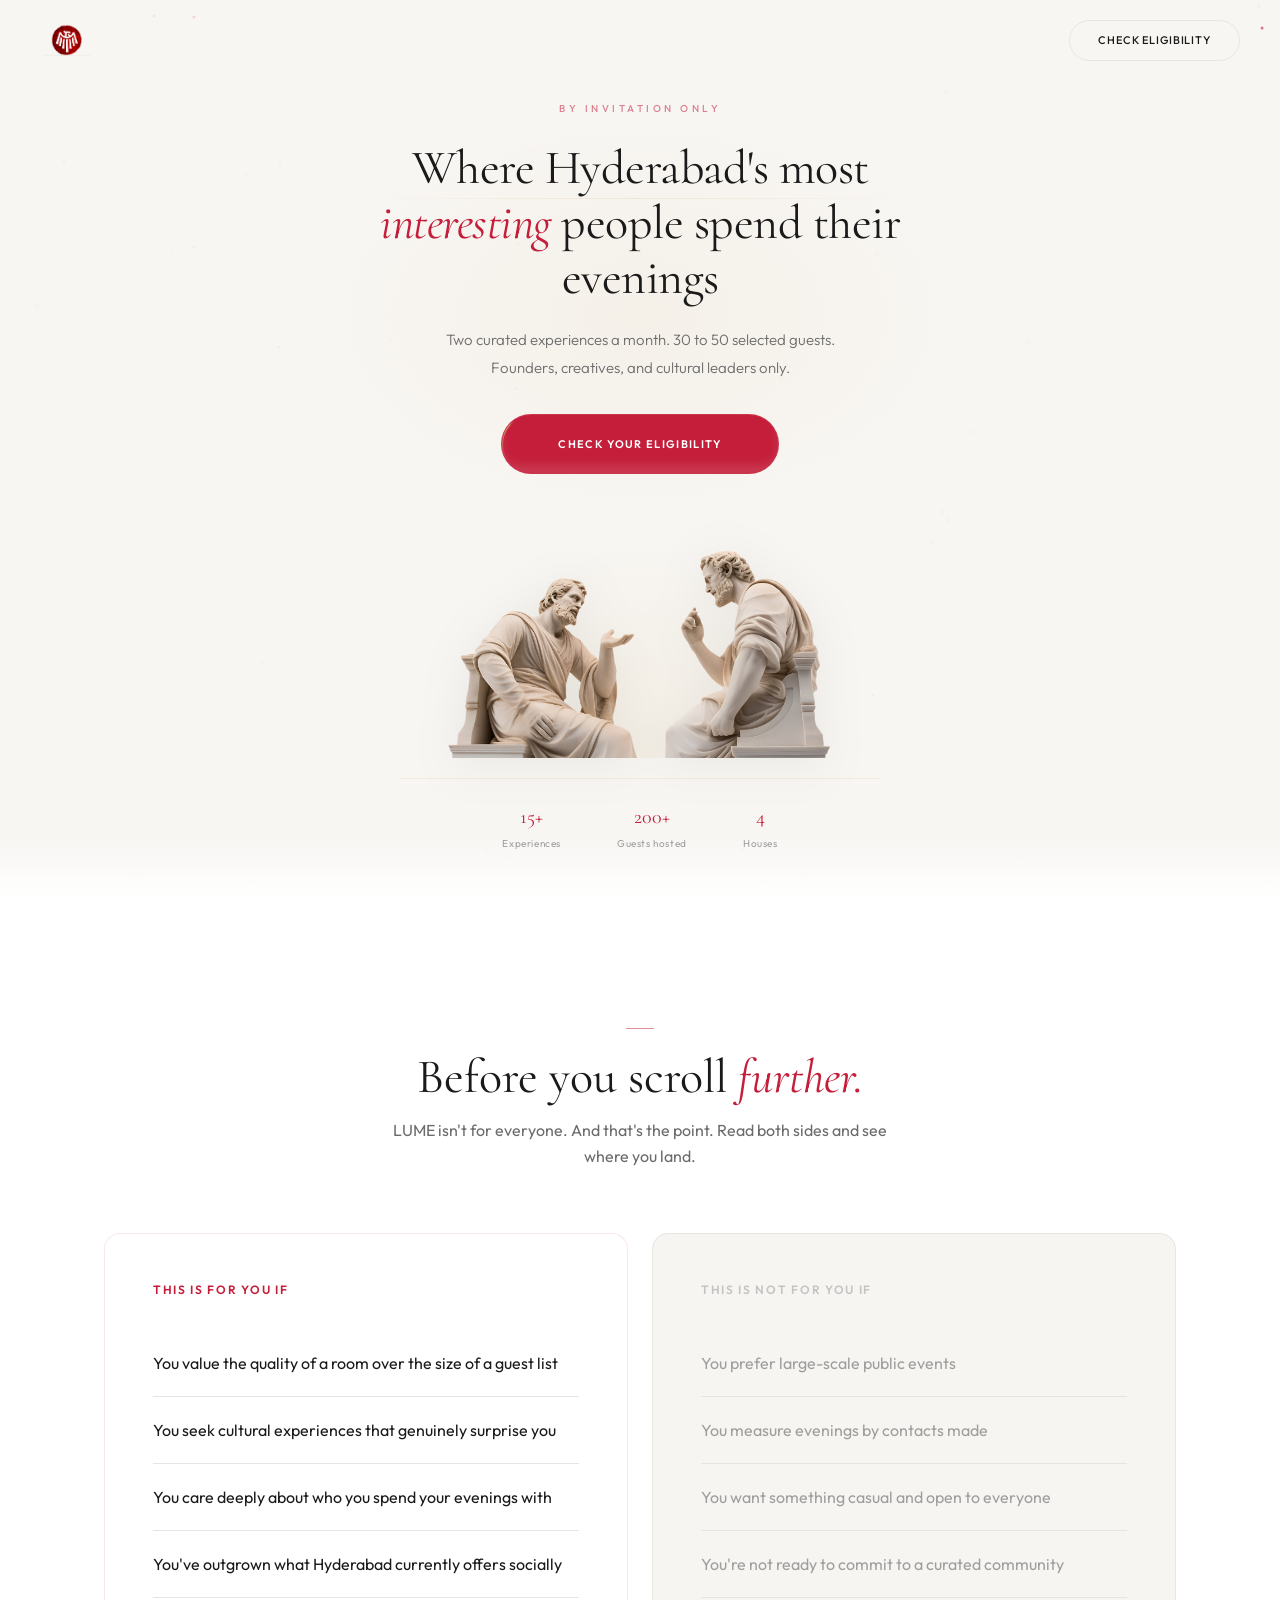
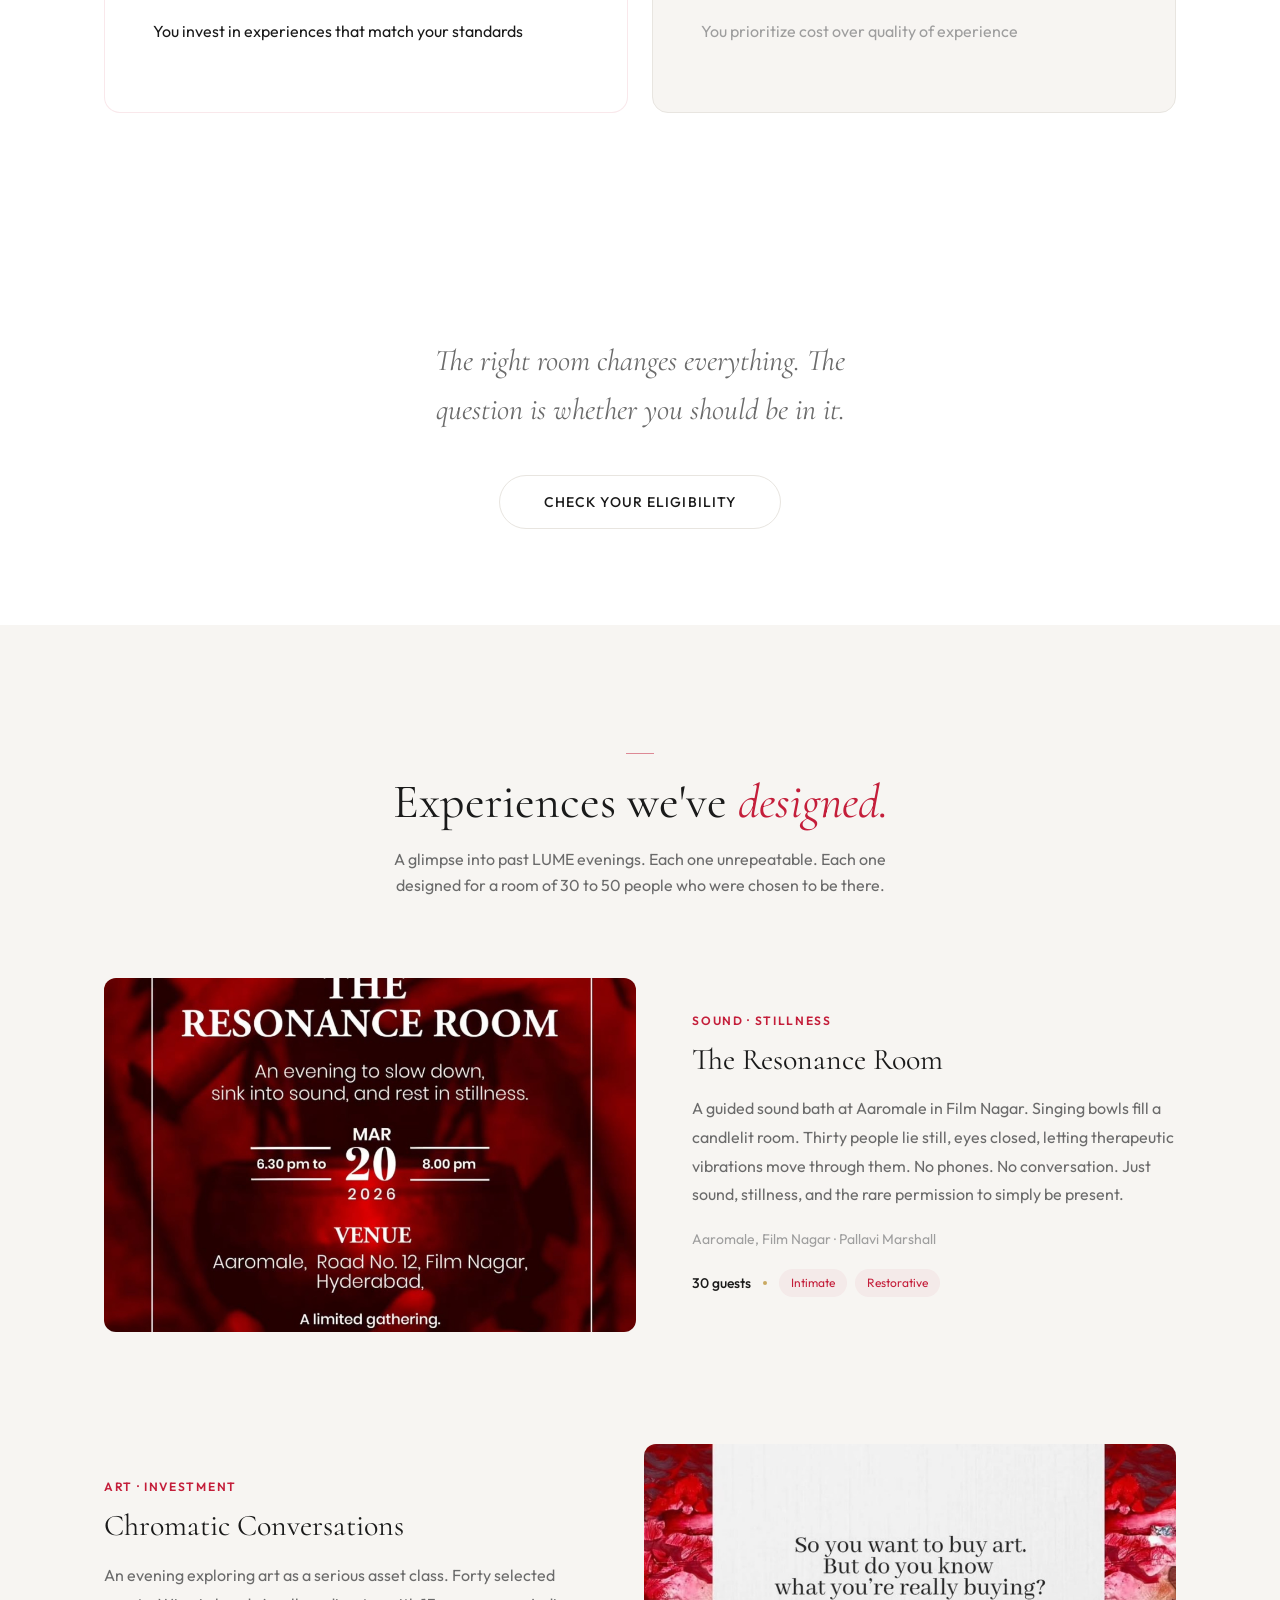
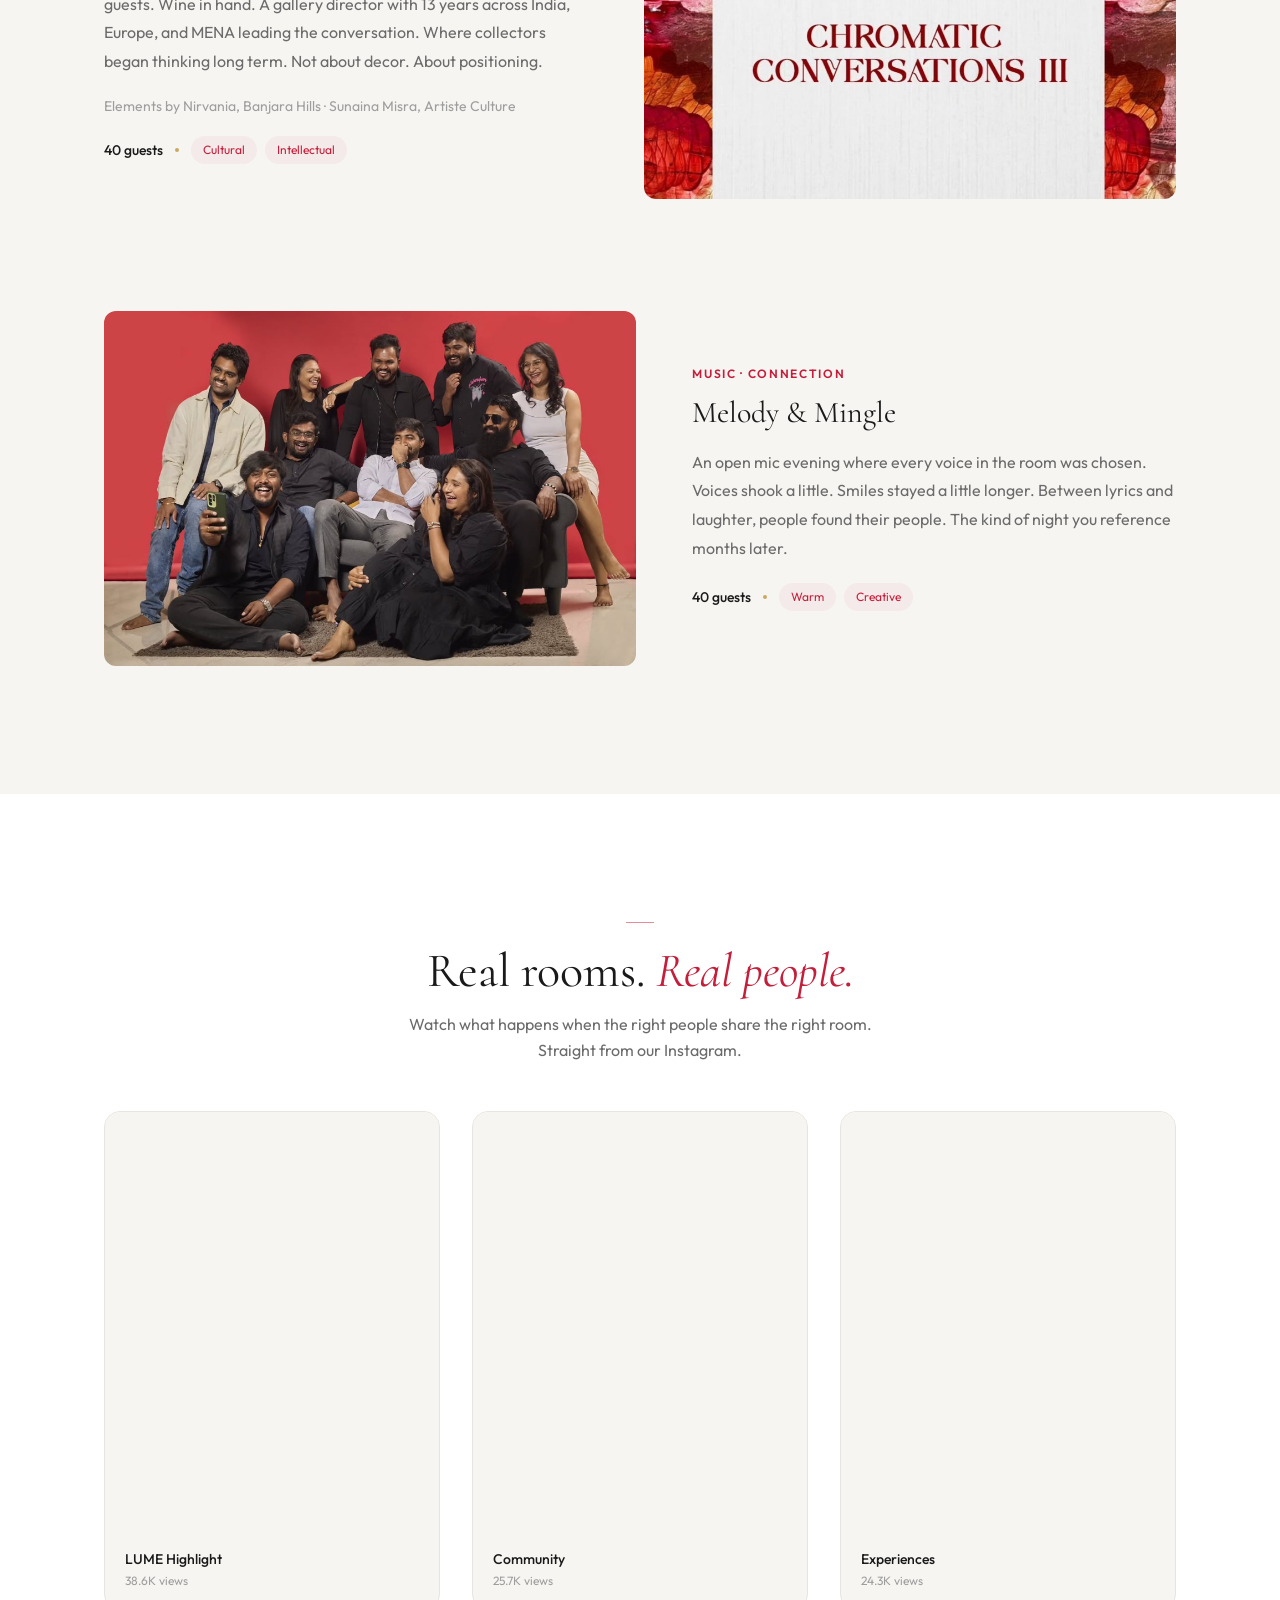
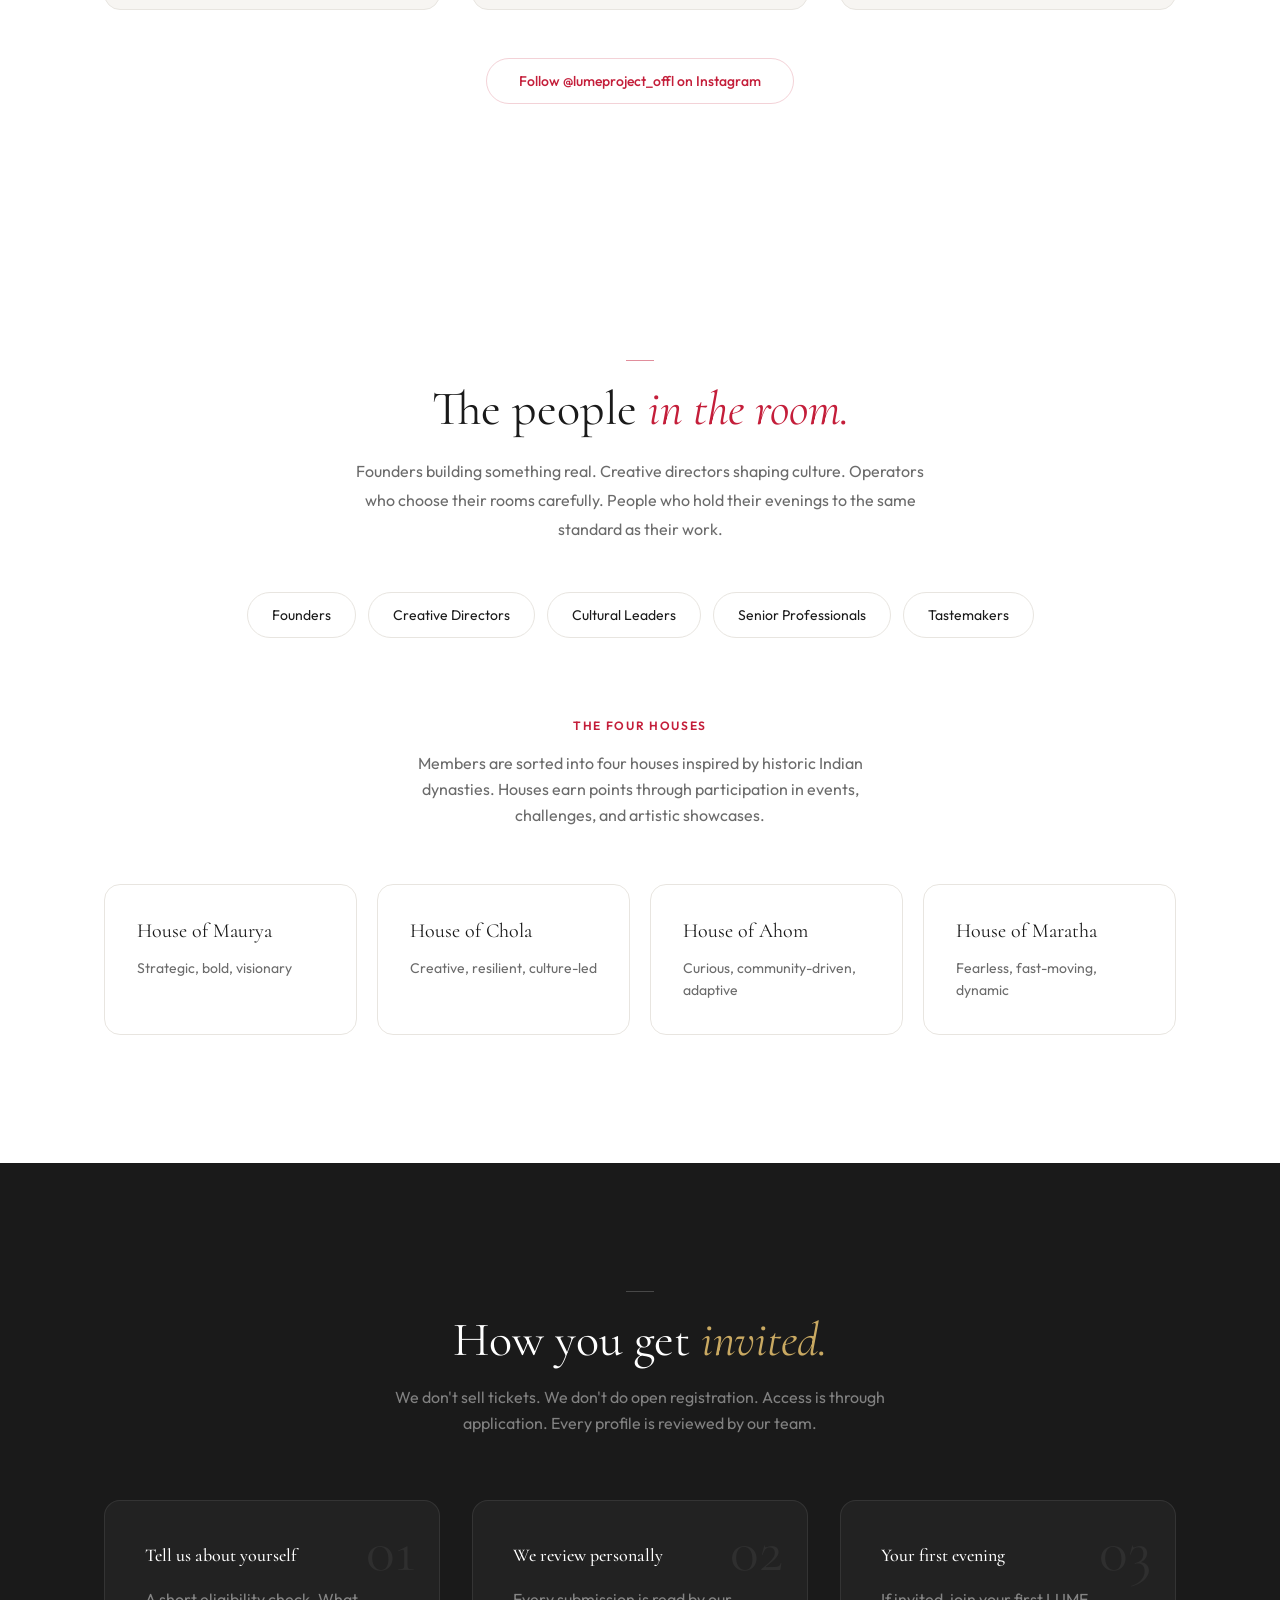
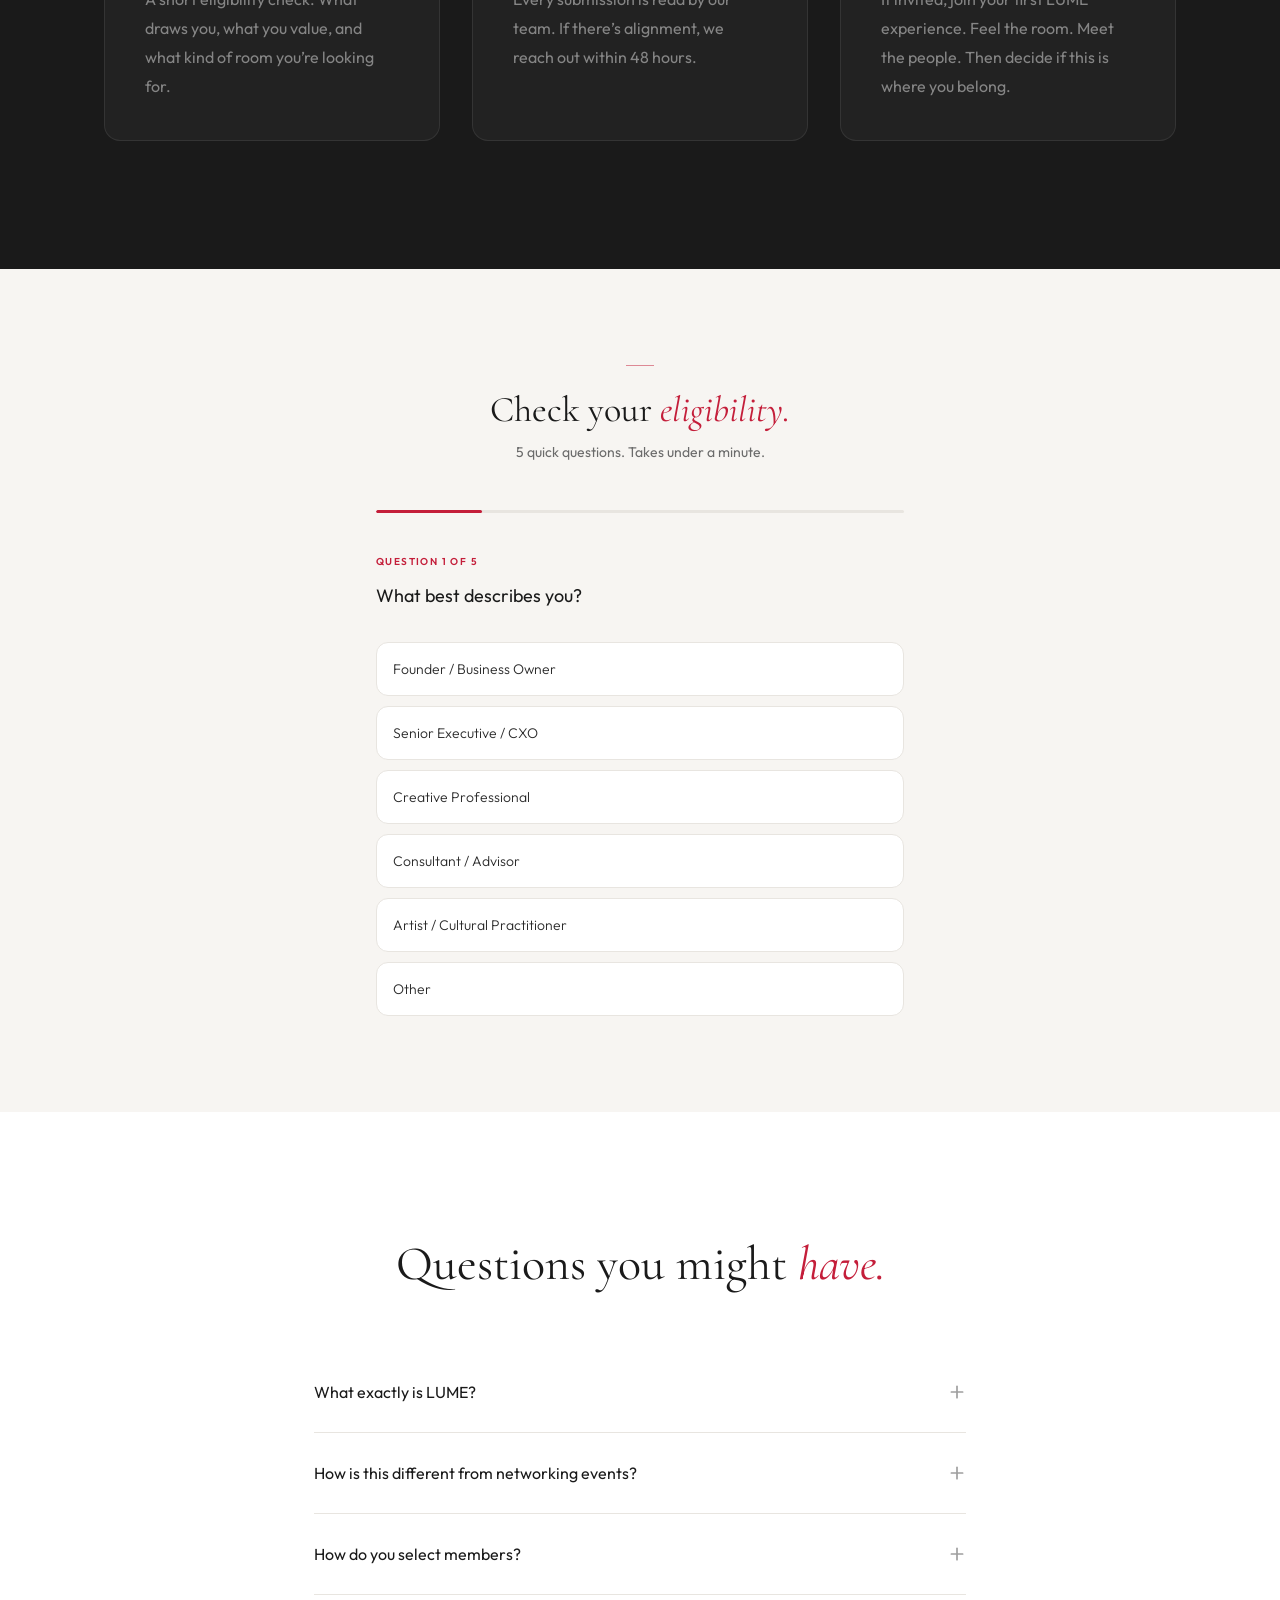
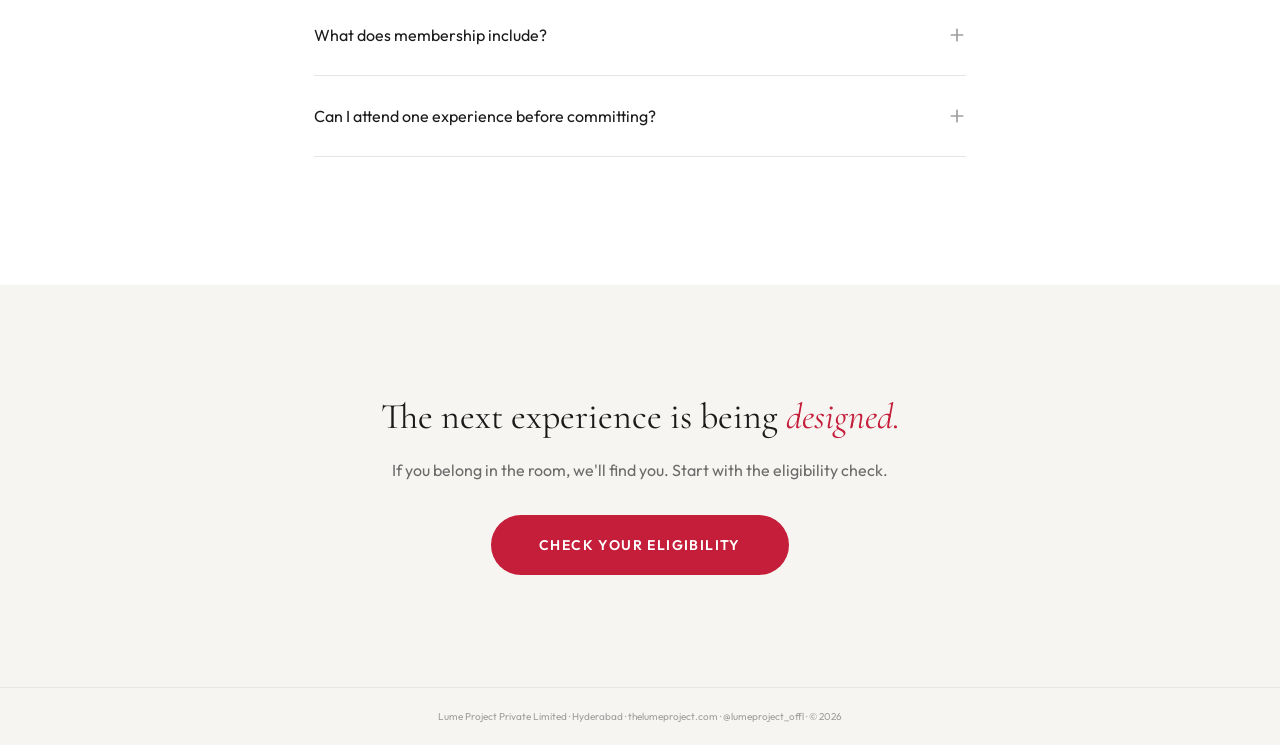
==== commit 87c8a436: "fix: favicon to LUME logo PNG, OG tags to membership.lume.events" ====
--- a/index.html
+++ b/index.html
@@ -2,16 +2,17 @@
 <html lang="en">
   <head>
     <meta charset="UTF-8" />
-    <link rel="icon" type="image/svg+xml" href="/favicon.svg" />
+    <link rel="icon" type="image/png" href="/assets/lume-logo-transparent.png" />
+    <link rel="apple-touch-icon" href="/assets/lume-logo-transparent.png" />
     <meta name="viewport" content="width=device-width, initial-scale=1.0" />
     <title>LUME | By Invitation Only</title>
     <meta name="description" content="Hyderabad's most interesting people. One room. Two evenings a month. Apply for membership." />
 
     <!-- OG Tags -->
-    <meta property="og:title" content="LUME | By Invitation Only" />
-    <meta property="og:description" content="Hyderabad's most interesting people. One room. Two evenings a month." />
-    <meta property="og:url" content="https://lume.events" />
-    <meta property="og:image" content="https://lume.events/assets/ig-melody-mingle-hd.jpg" />
+    <meta property="og:title" content="LUME | Membership — By Invitation Only" />
+    <meta property="og:description" content="Hyderabad's most interesting people. One room. Two evenings a month. Check your eligibility." />
+    <meta property="og:url" content="https://membership.lume.events" />
+    <meta property="og:image" content="https://membership.lume.events/assets/ig-cc3-art-hd.jpg" />
     <meta property="og:type" content="website" />
 
     <!-- Meta Pixel -->
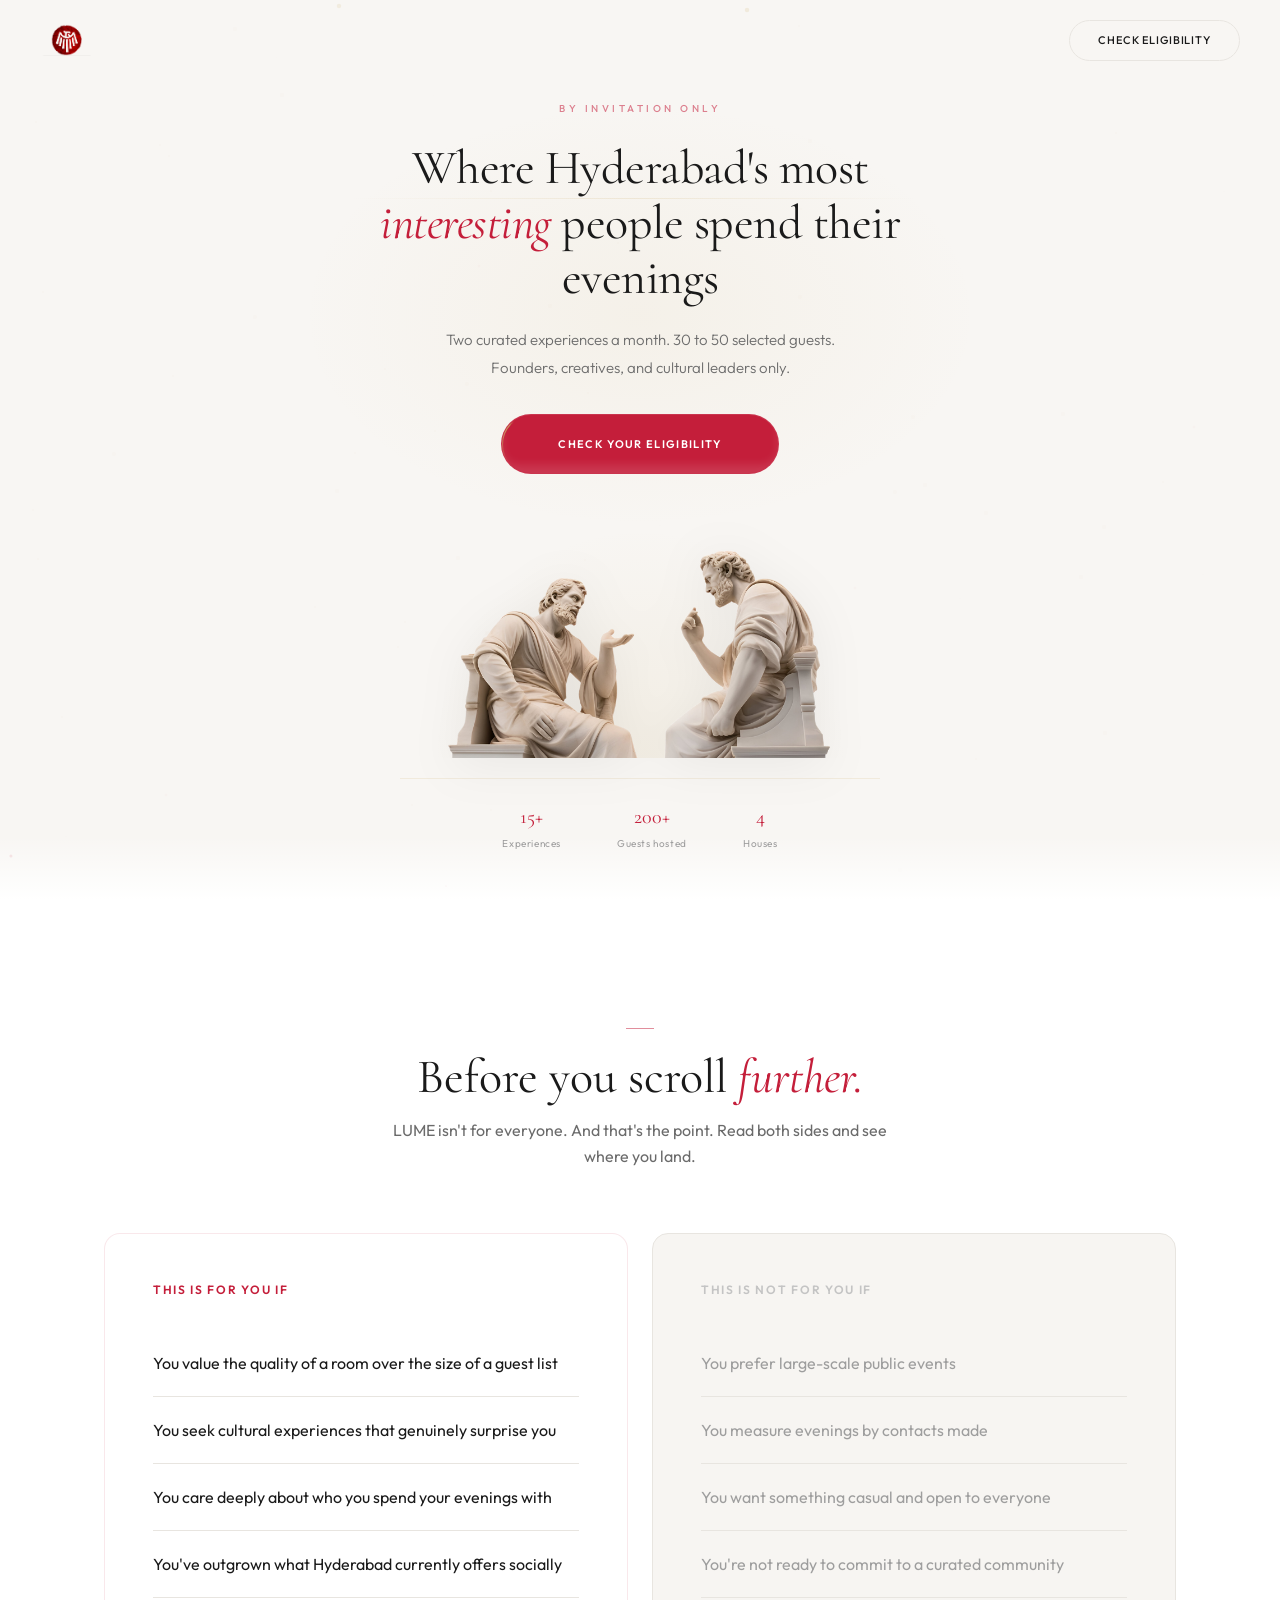
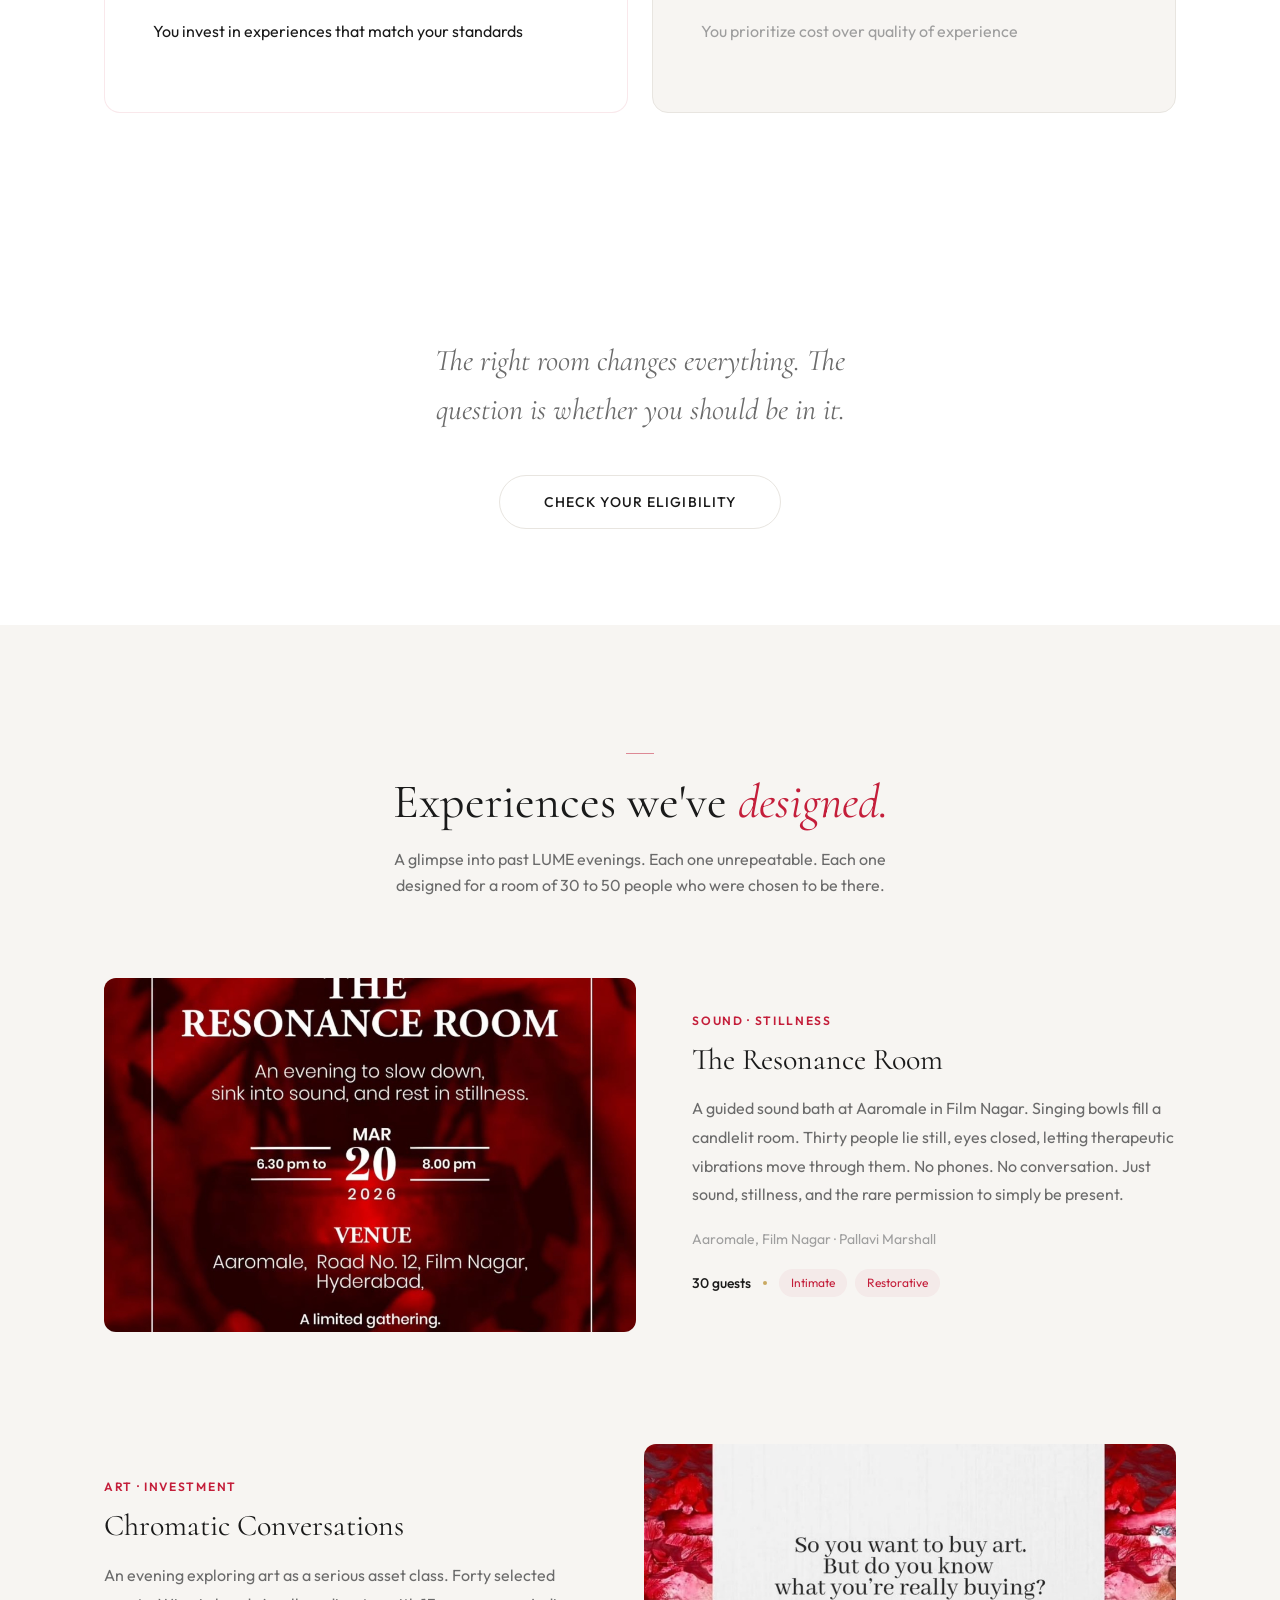
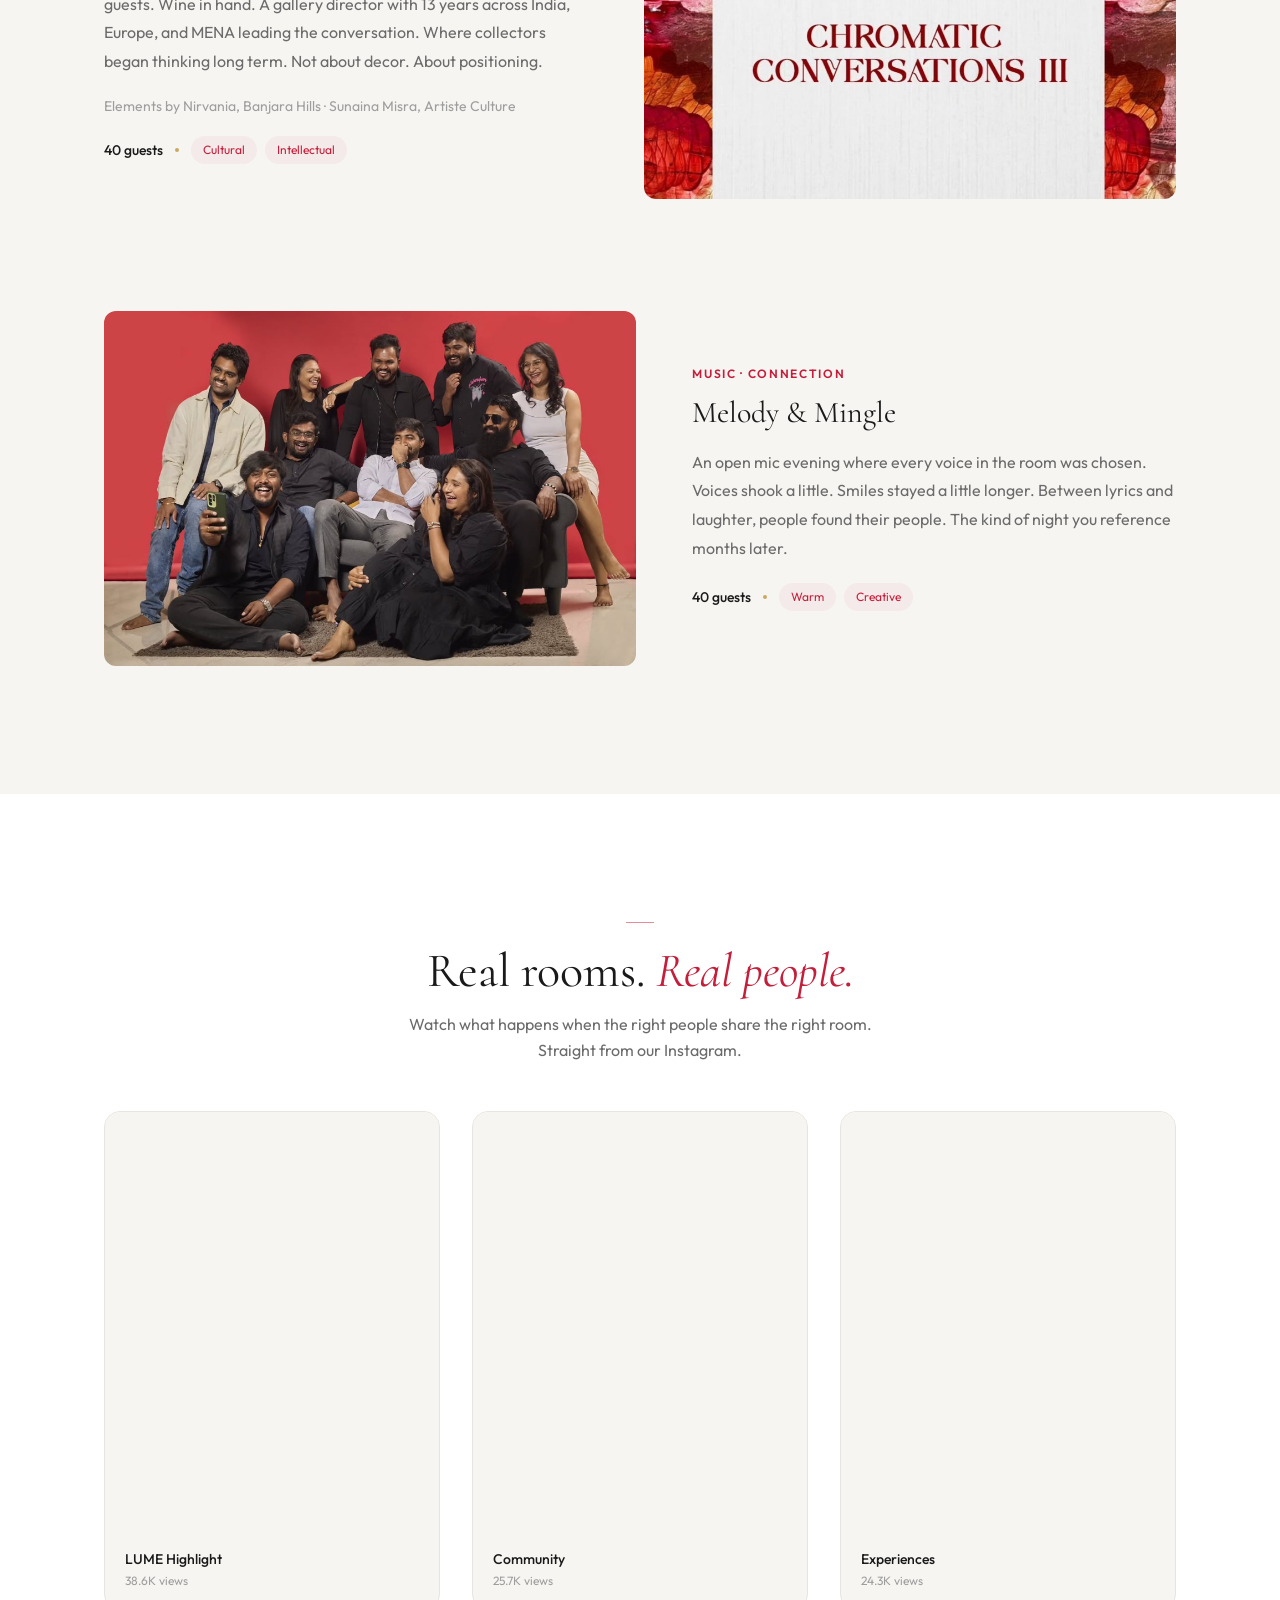
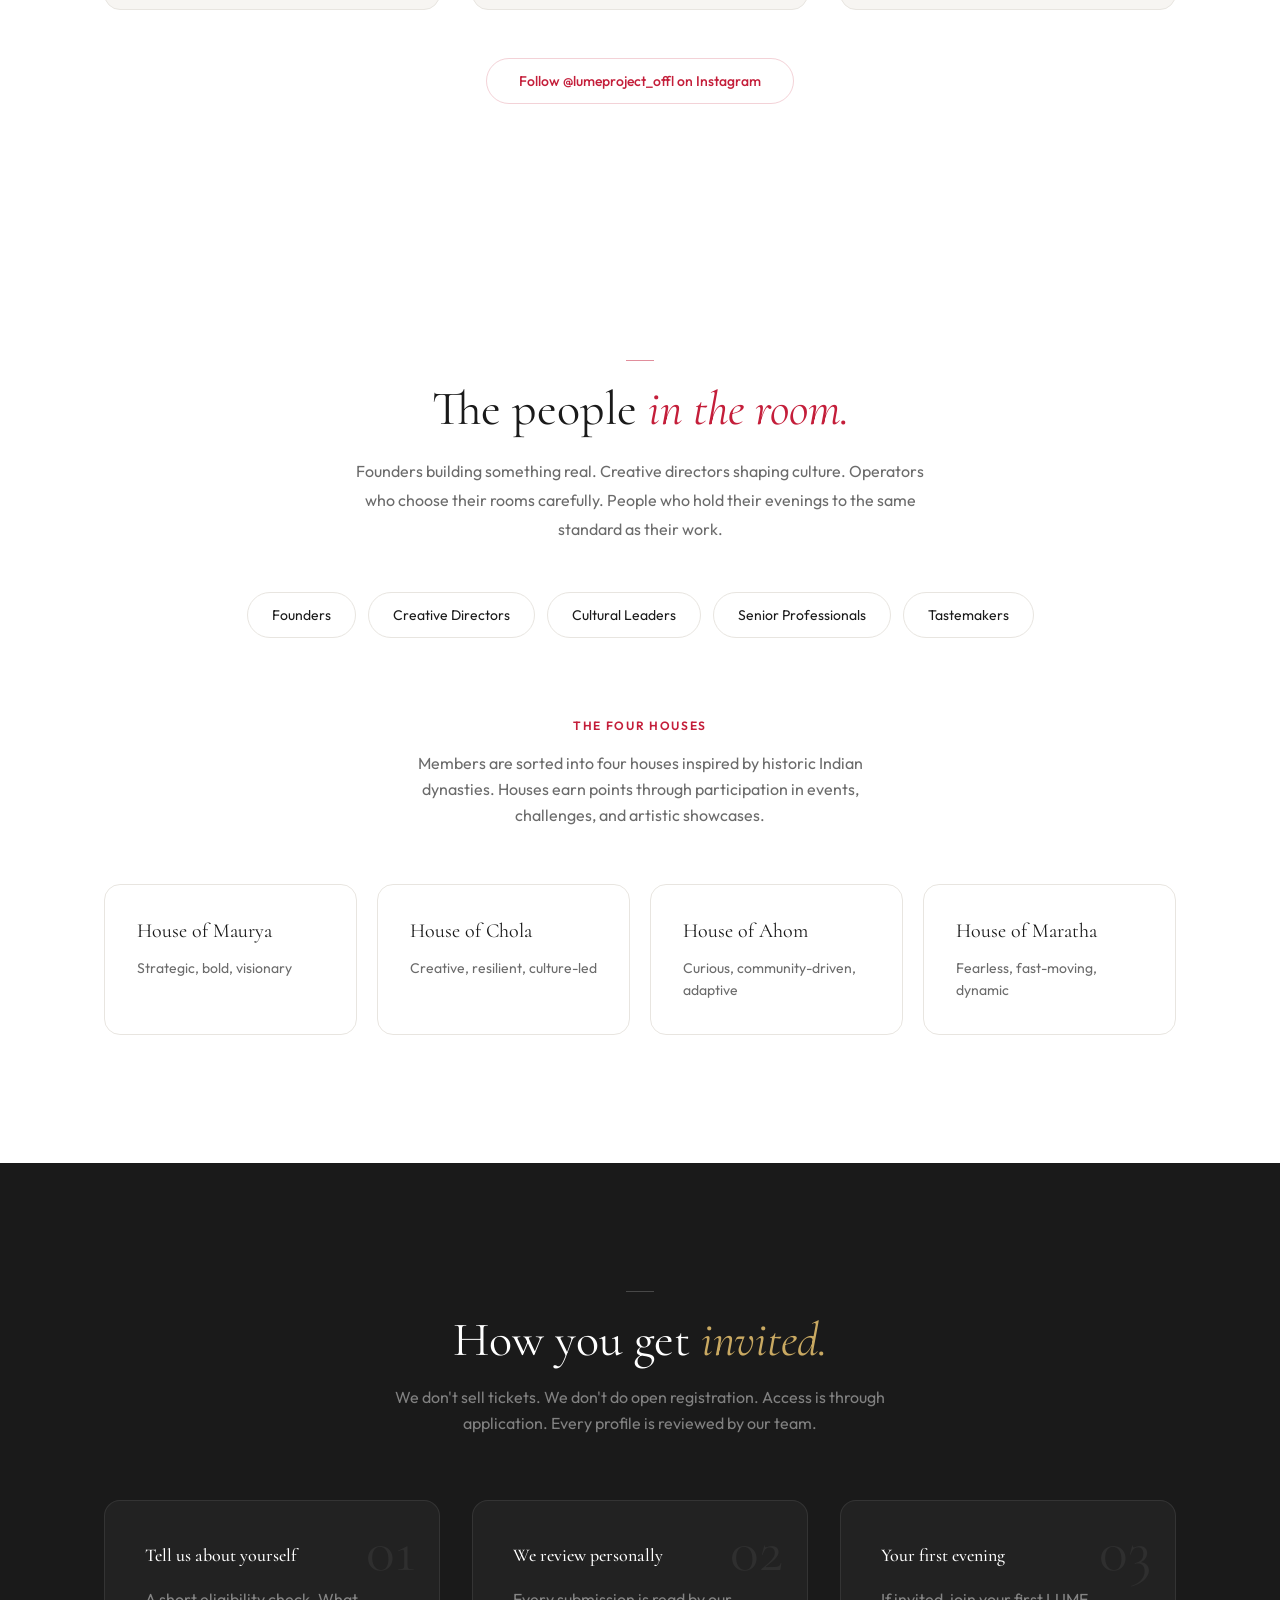
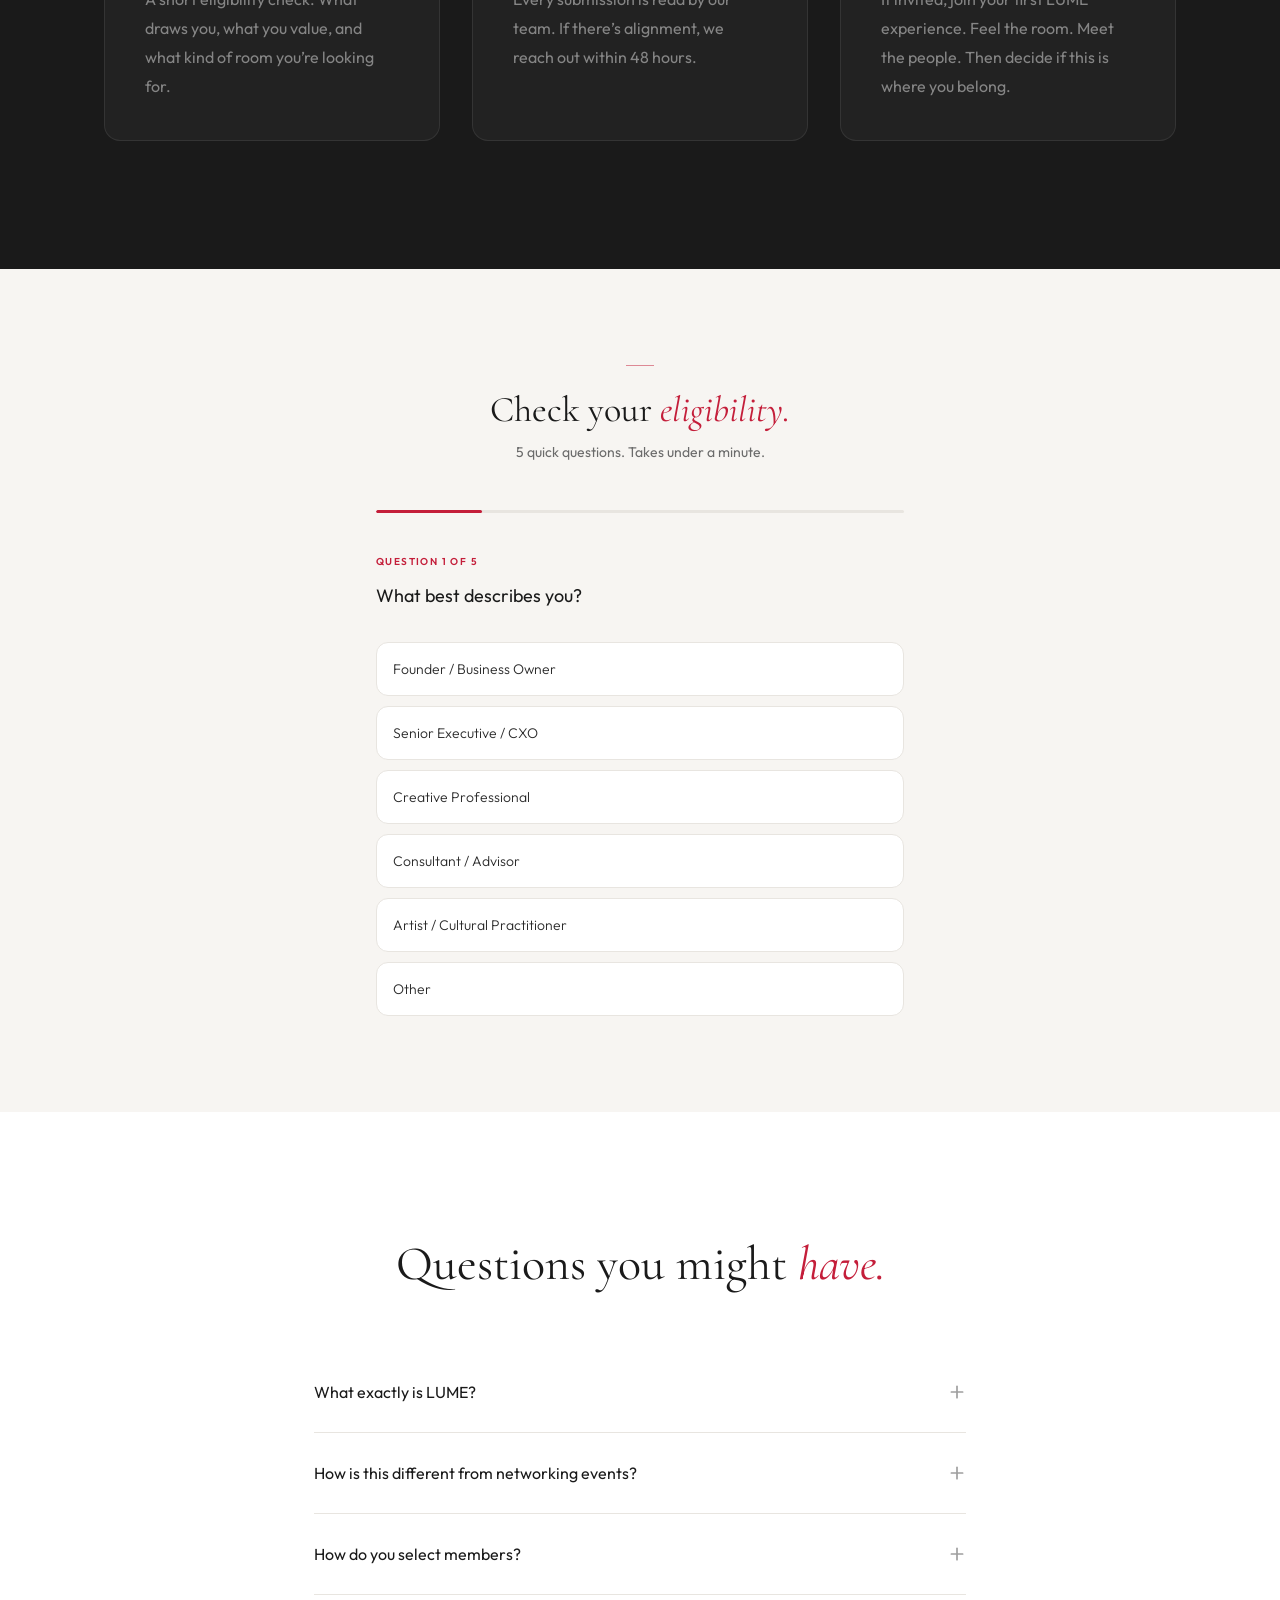
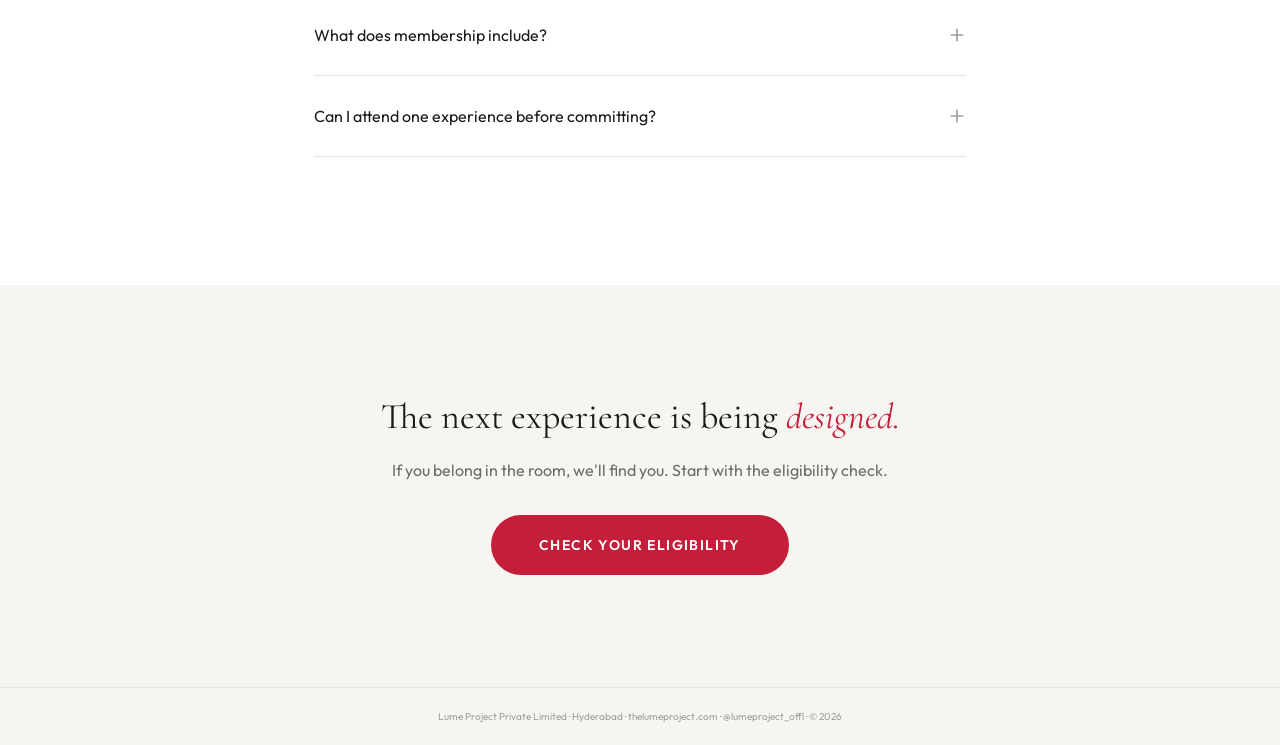
==== commit 1aa0487f: "feat: direct GHL integration — bypass n8n, quiz posts straight to GHL API" ====
--- a/index.html
+++ b/index.html
@@ -2,22 +2,21 @@
 <html lang="en">
   <head>
     <meta charset="UTF-8" />
-    <link rel="icon" type="image/png" href="/assets/lume-logo-transparent.png" />
-    <link rel="apple-touch-icon" href="/assets/lume-logo-transparent.png" />
+    <link rel="icon" type="image/svg+xml" href="/favicon.svg" />
     <meta name="viewport" content="width=device-width, initial-scale=1.0" />
     <title>LUME | By Invitation Only</title>
     <meta name="description" content="Hyderabad's most interesting people. One room. Two evenings a month. Apply for membership." />
 
     <!-- OG Tags -->
-    <meta property="og:title" content="LUME | Membership — By Invitation Only" />
-    <meta property="og:description" content="Hyderabad's most interesting people. One room. Two evenings a month. Check your eligibility." />
-    <meta property="og:url" content="https://membership.lume.events" />
-    <meta property="og:image" content="https://membership.lume.events/assets/ig-cc3-art-hd.jpg" />
+    <meta property="og:title" content="LUME | By Invitation Only" />
+    <meta property="og:description" content="Hyderabad's most interesting people. One room. Two evenings a month." />
+    <meta property="og:url" content="https://lume.events" />
+    <meta property="og:image" content="https://lume.events/assets/ig-melody-mingle-hd.jpg" />
     <meta property="og:type" content="website" />
 
     <!-- Meta Pixel -->
     <script>!function(f,b,e,v,n,t,s){if(f.fbq)return;n=f.fbq=function(){n.callMethod?n.callMethod.apply(n,arguments):n.queue.push(arguments)};if(!f._fbq)f._fbq=n;n.push=n;n.loaded=!0;n.version='2.0';n.queue=[];t=b.createElement(e);t.async=!0;t.src=v;s=b.getElementsByTagName(e)[0];s.parentNode.insertBefore(t,s)}(window,document,'script','https://connect.facebook.net/en_US/fbevents.js');fbq('init','PIXEL_ID_HERE');fbq('track','PageView');</script>
-    <script type="module" crossorigin src="/assets/index-X0cSlzxl.js"></script>
+    <script type="module" crossorigin src="/assets/index-lV2gVeQ9.js"></script>
     <link rel="stylesheet" crossorigin href="/assets/index-BlO_zlGH.css">
   </head>
   <body>
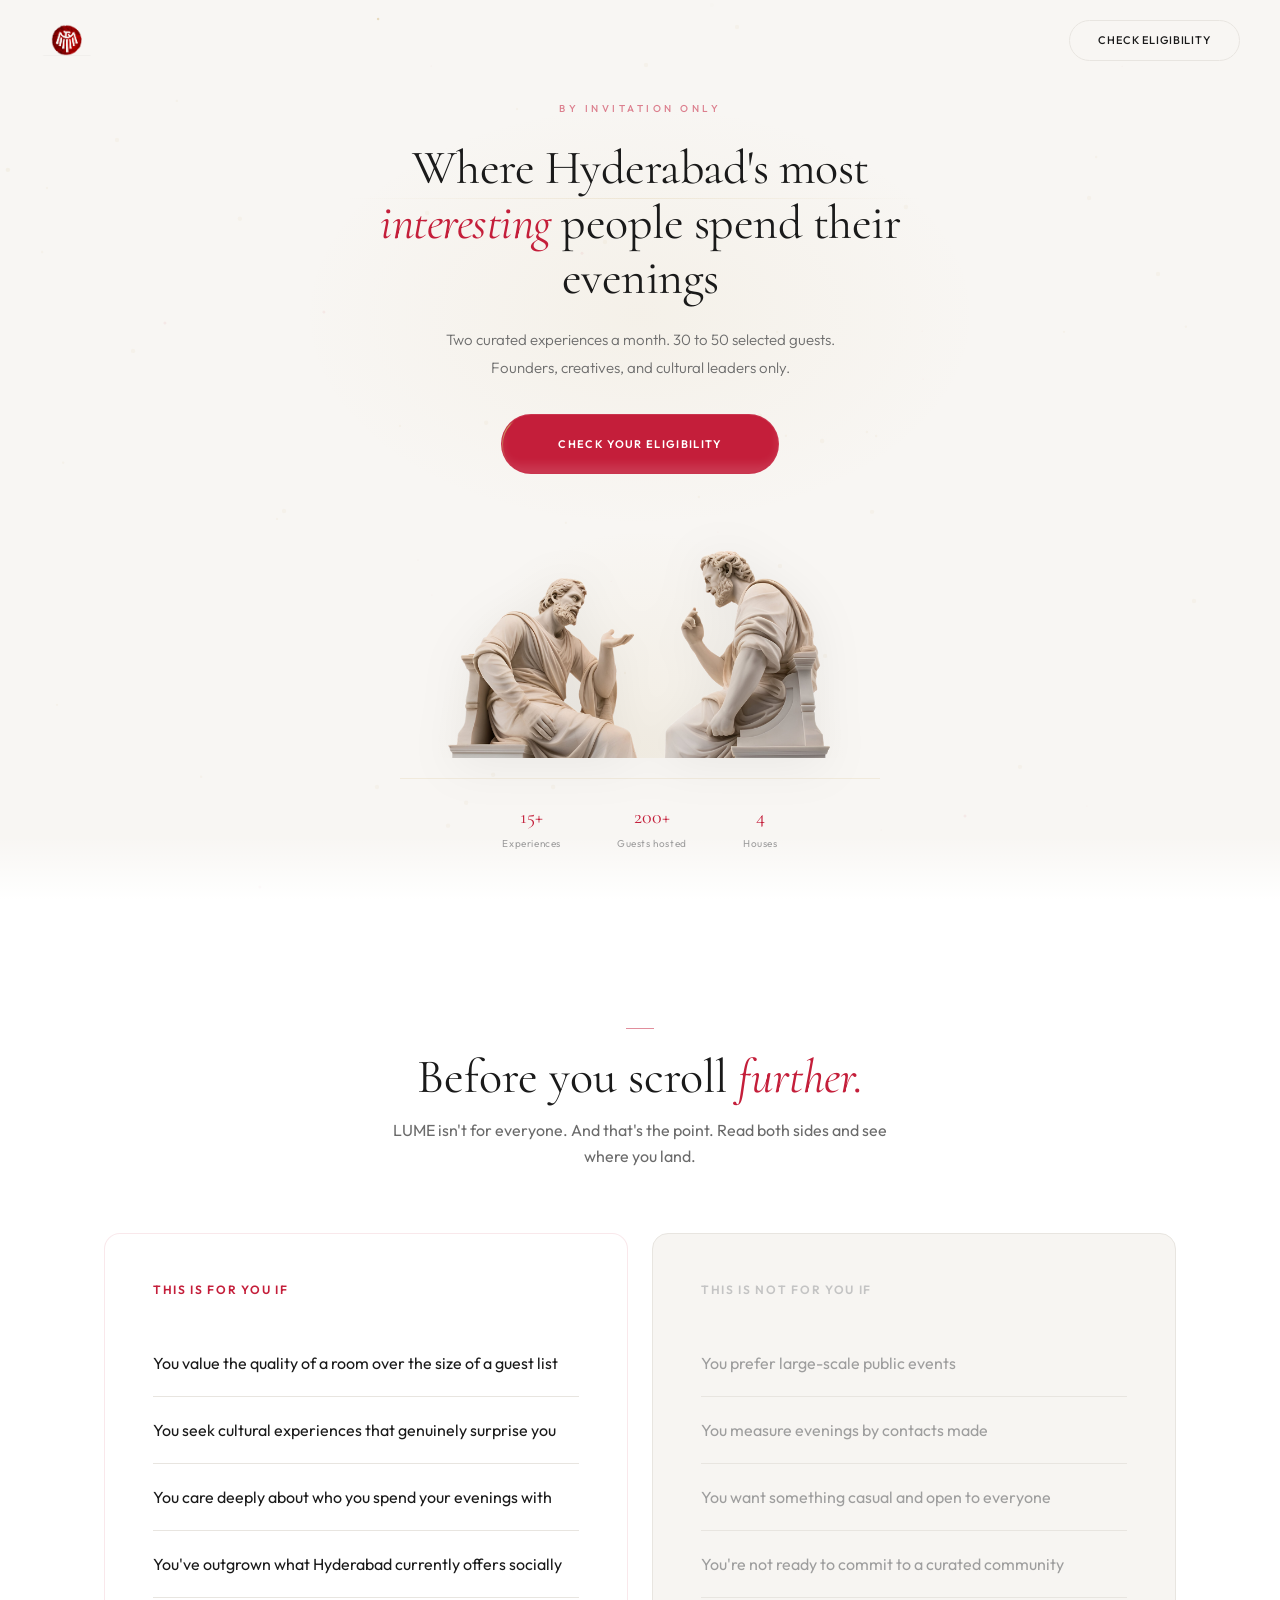
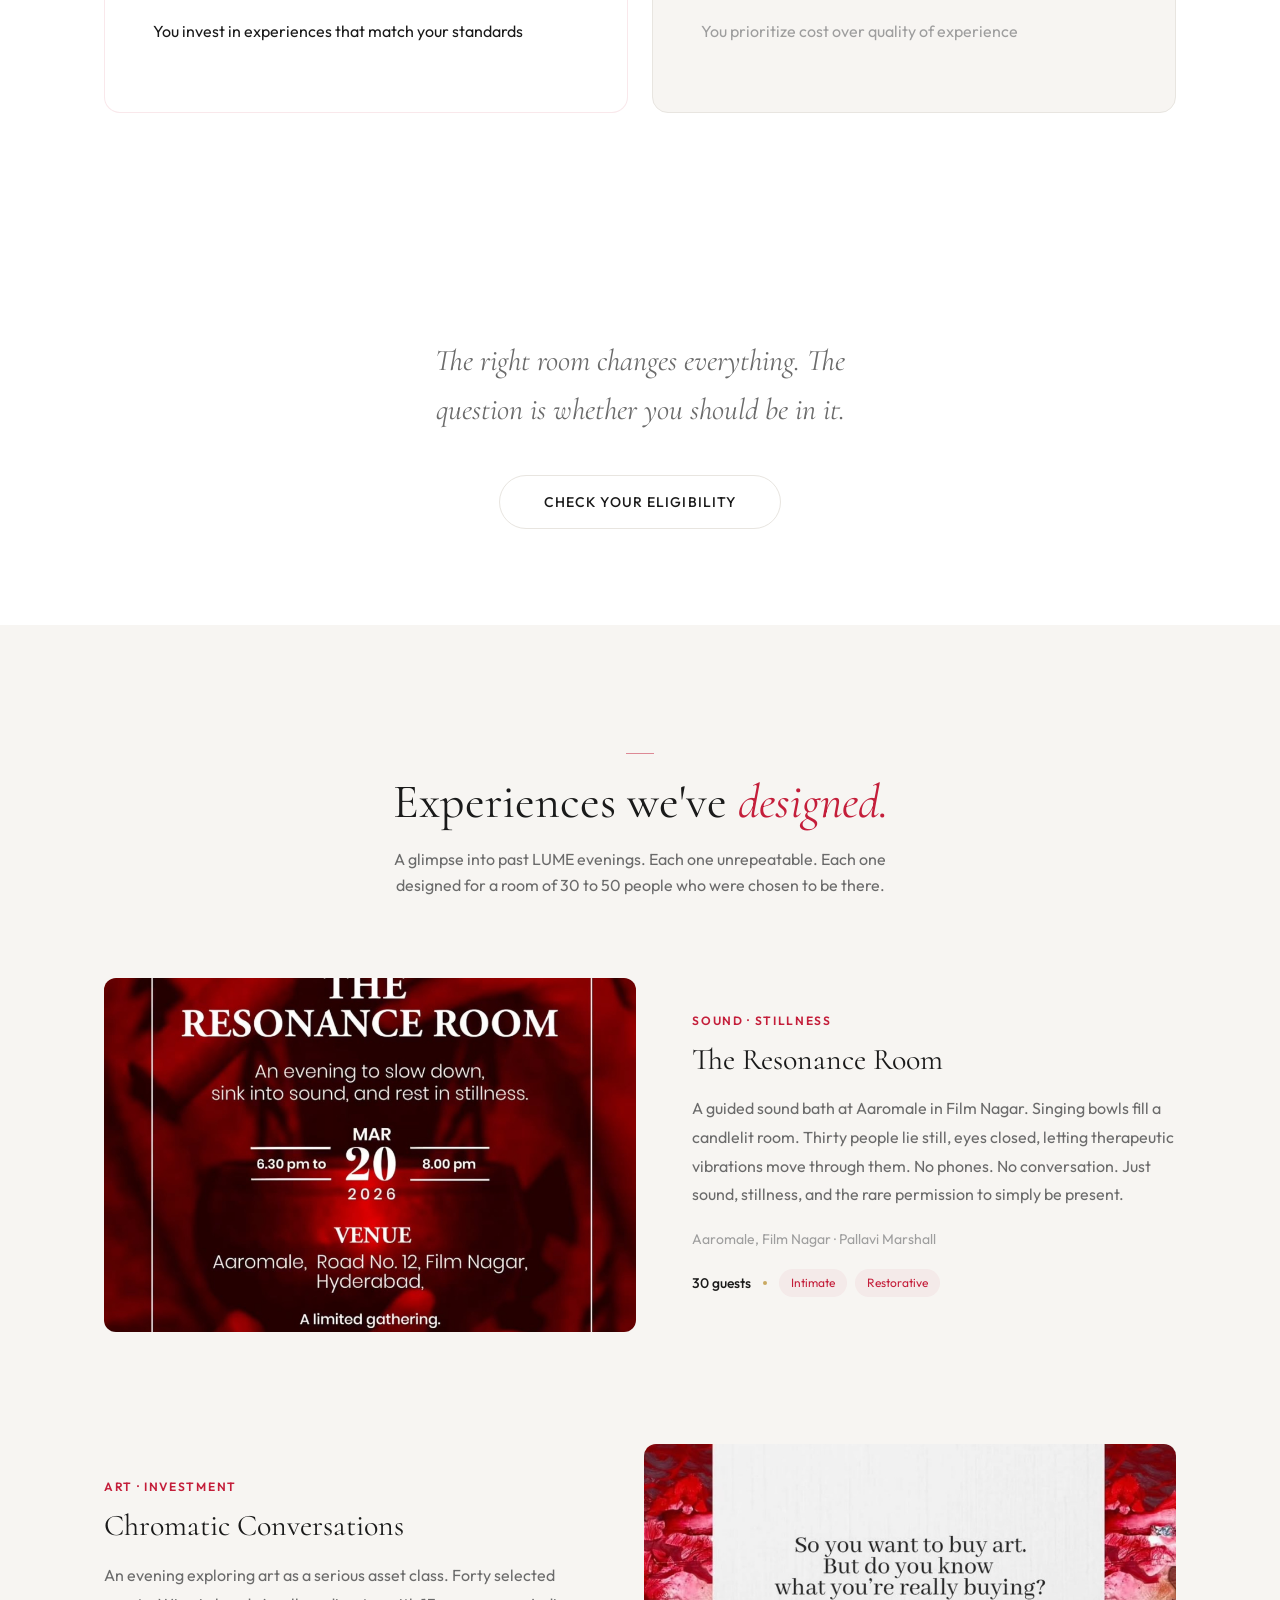
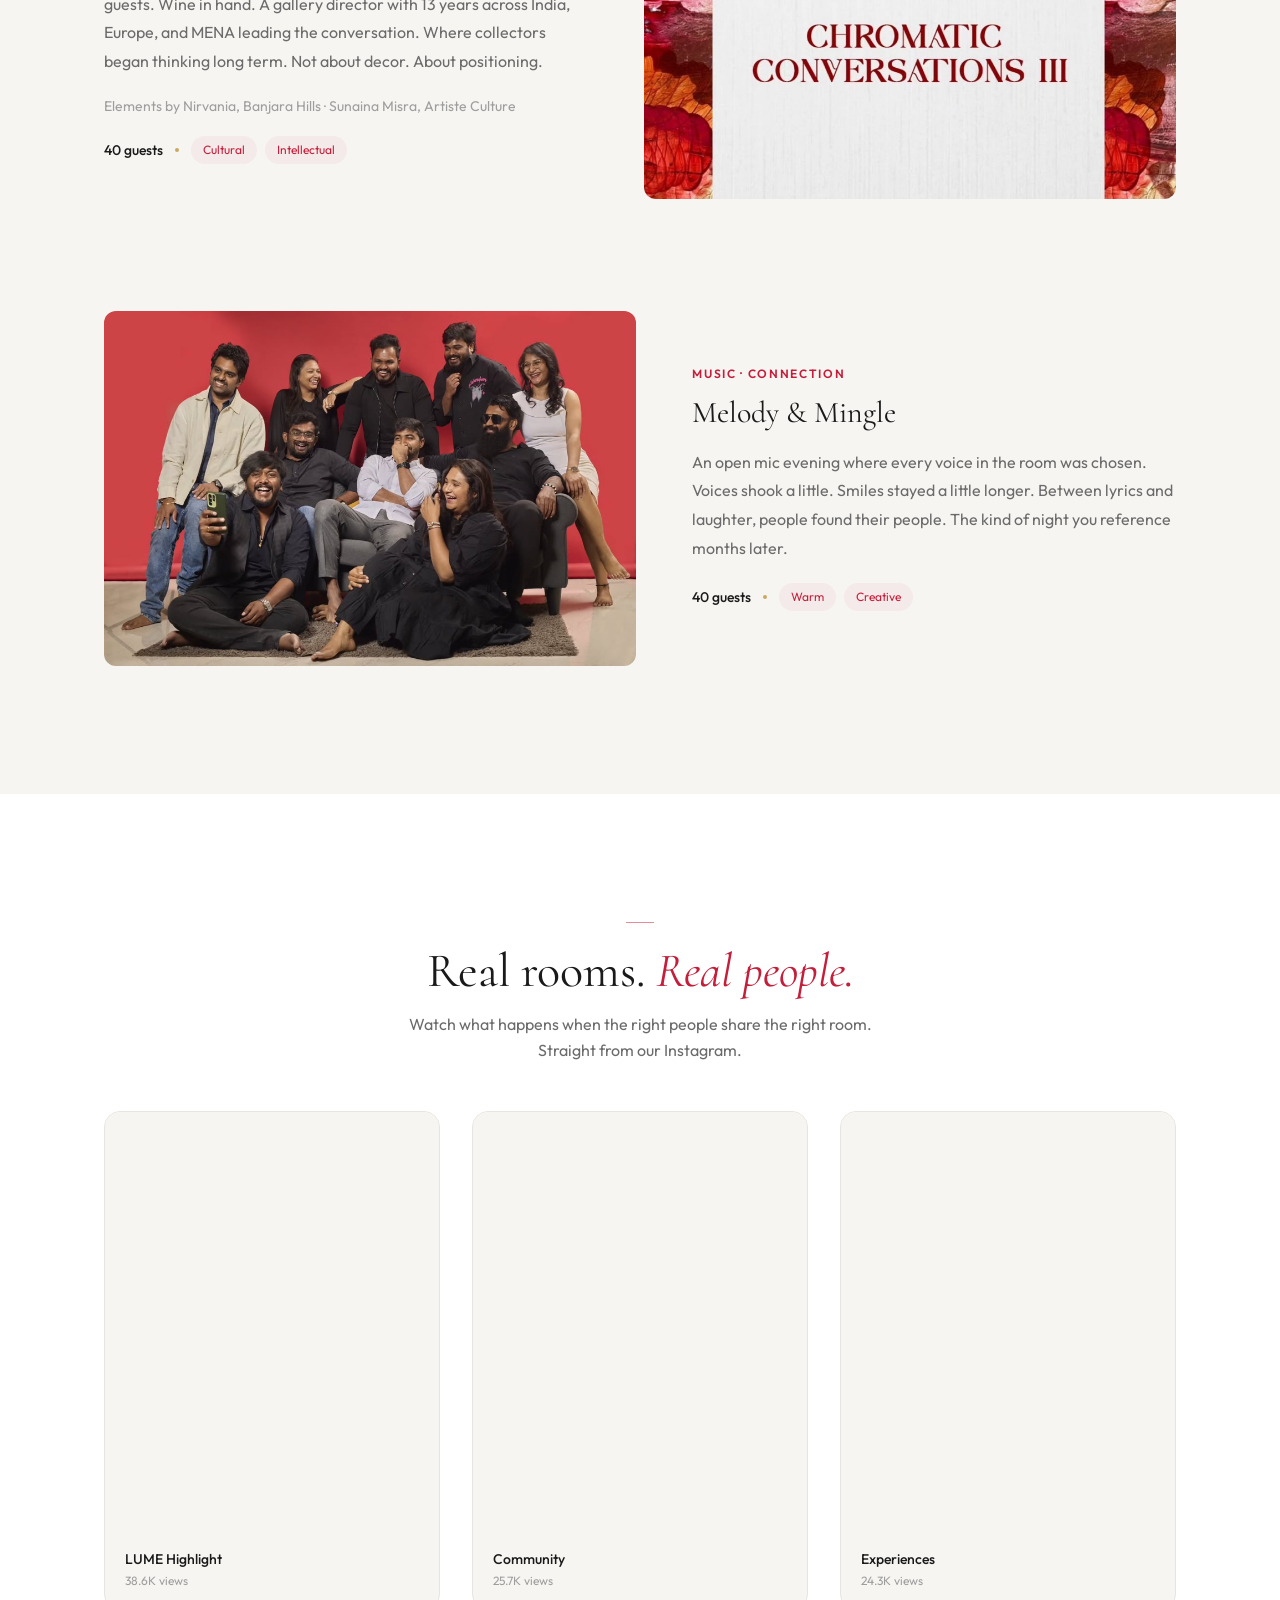
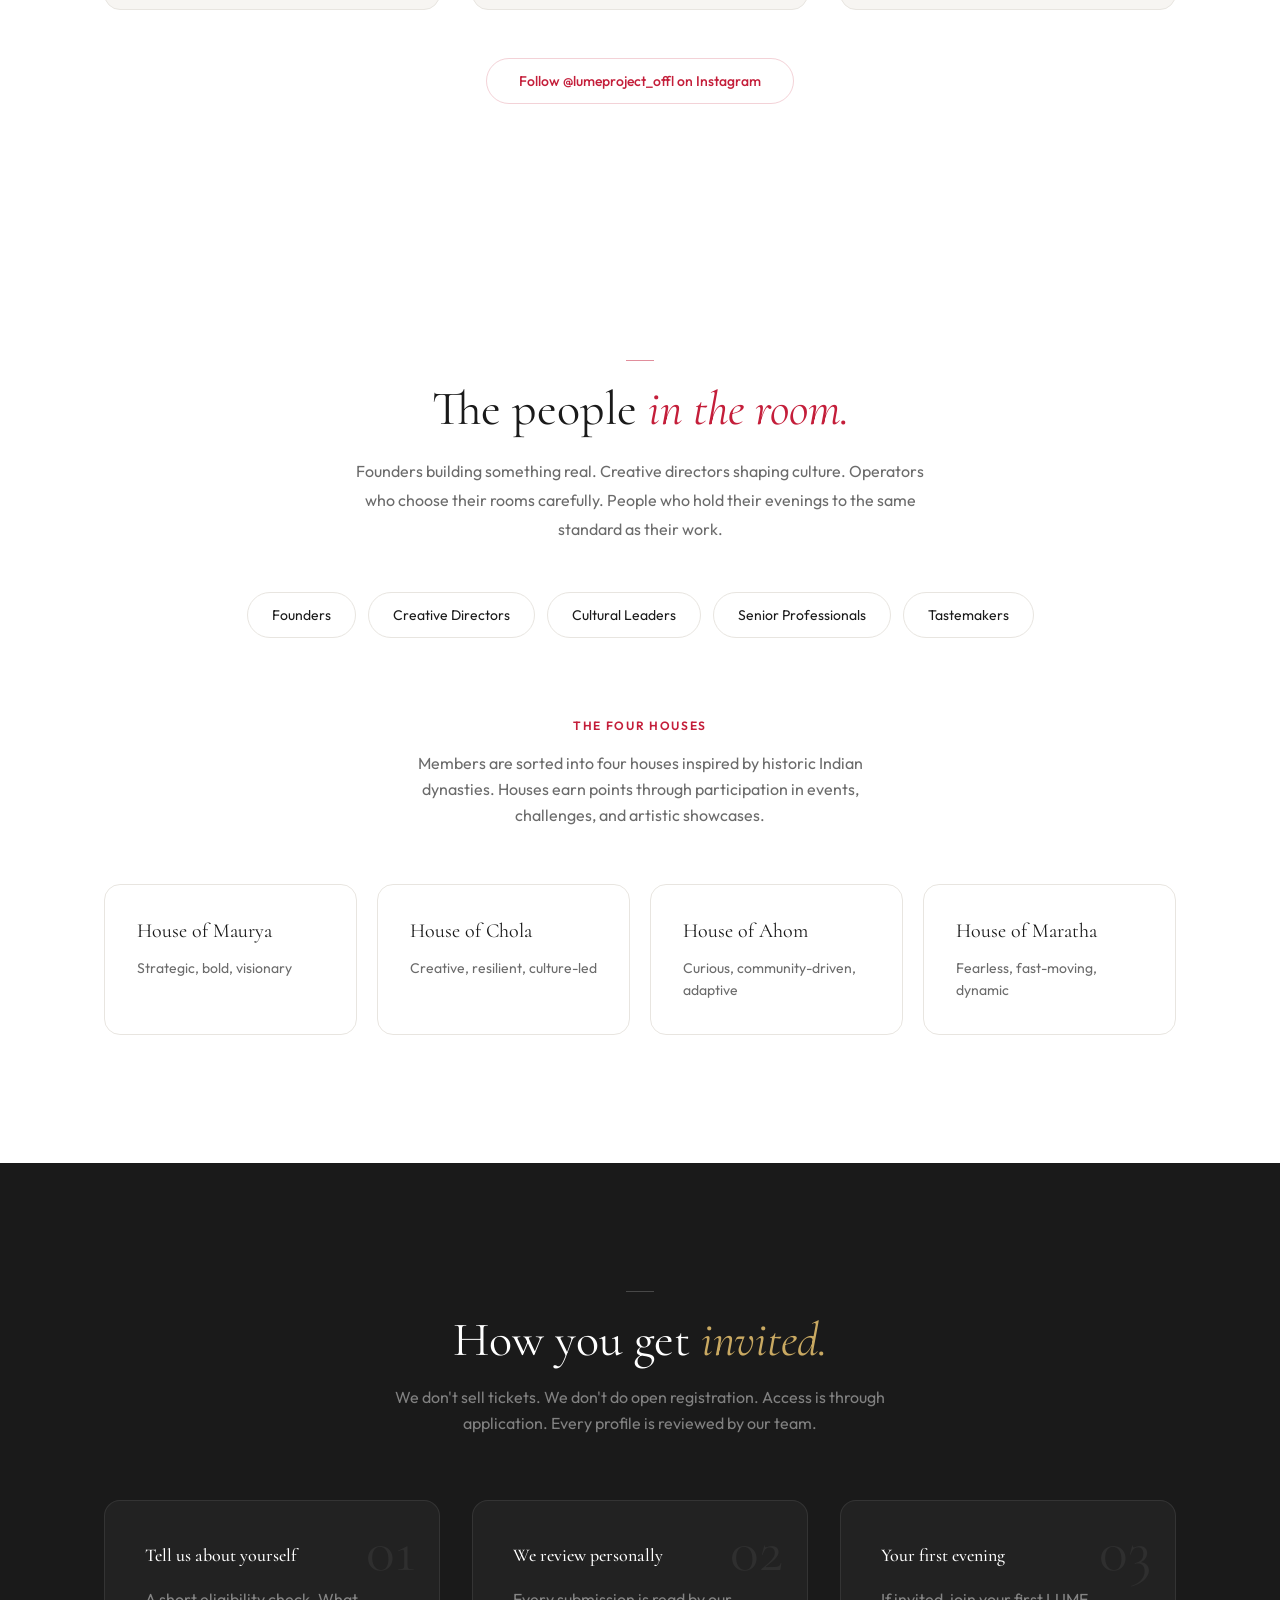
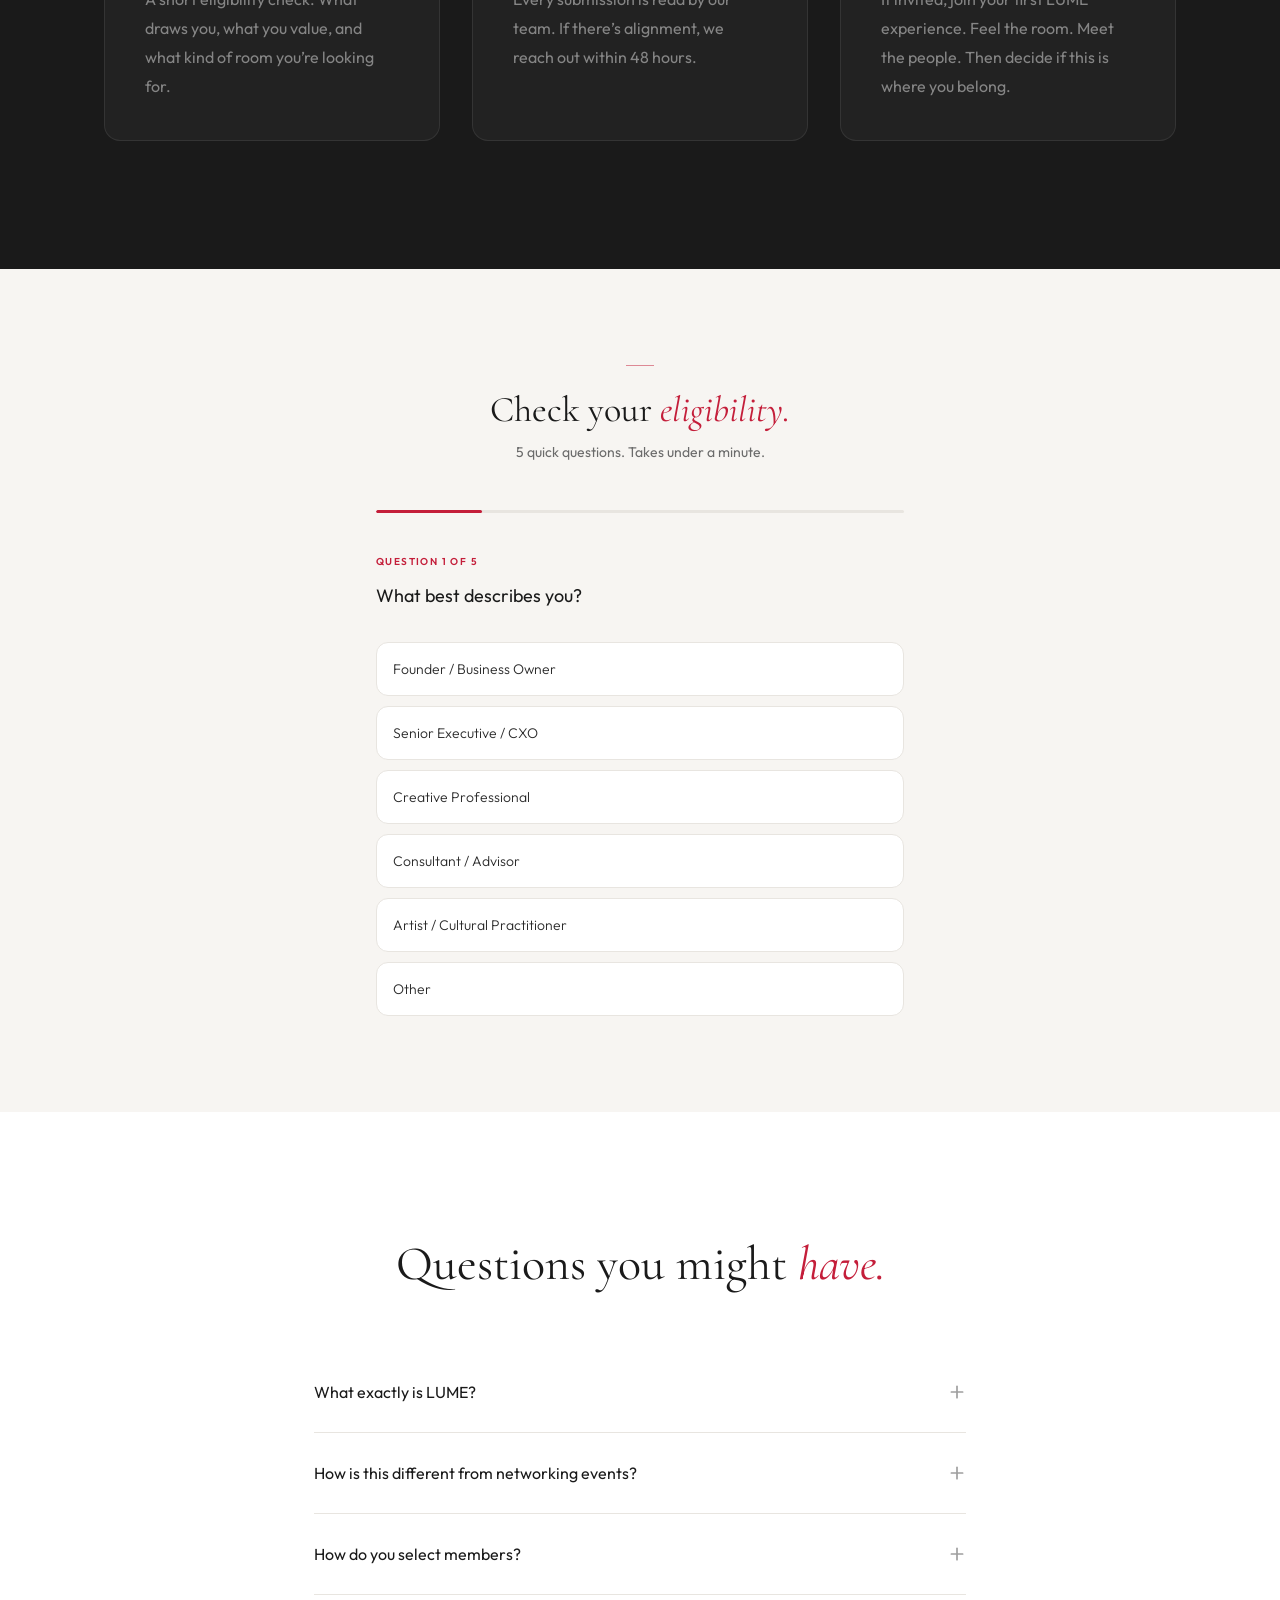
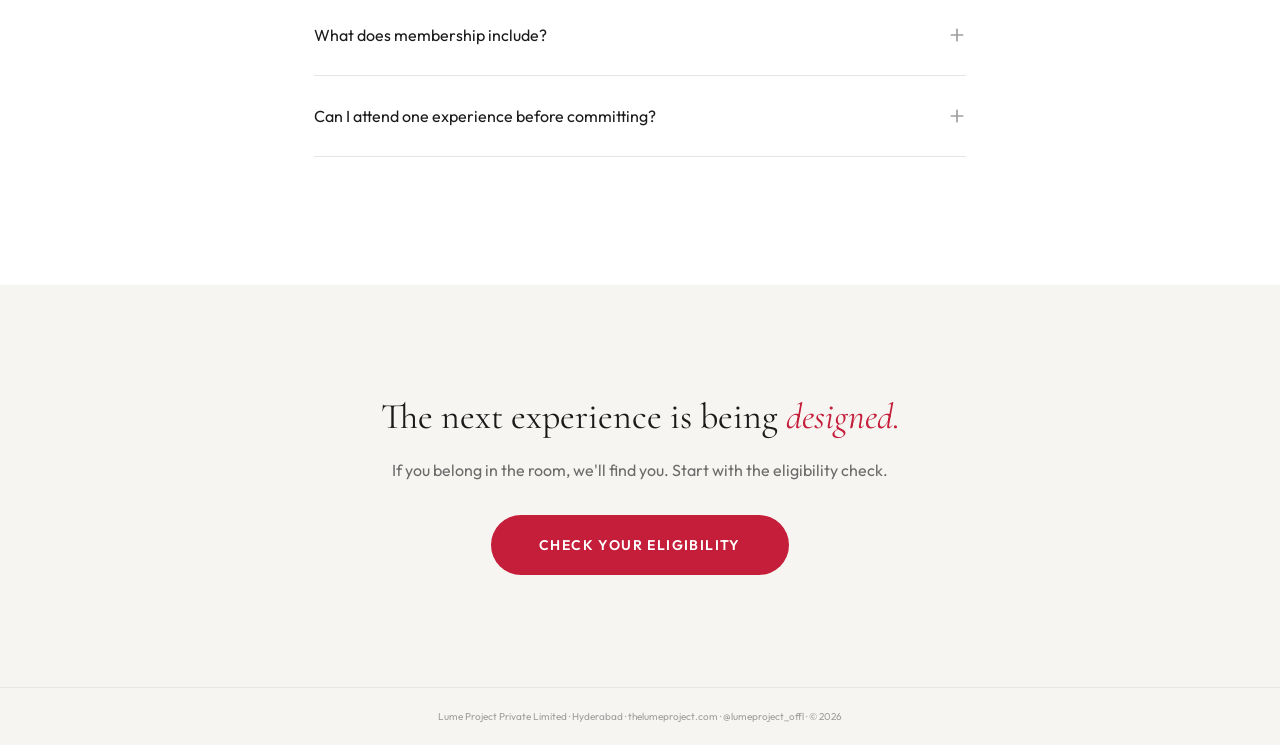
==== commit 27ab04ec: "fix: restore favicon + OG tags for membership.lume.events" ====
--- a/index.html
+++ b/index.html
@@ -2,16 +2,17 @@
 <html lang="en">
   <head>
     <meta charset="UTF-8" />
-    <link rel="icon" type="image/svg+xml" href="/favicon.svg" />
+    <link rel="icon" type="image/png" href="/assets/lume-logo-transparent.png" />
+    <link rel="apple-touch-icon" href="/assets/lume-logo-transparent.png" />
     <meta name="viewport" content="width=device-width, initial-scale=1.0" />
-    <title>LUME | By Invitation Only</title>
+    <title>LUME | Membership — By Invitation Only</title>
     <meta name="description" content="Hyderabad's most interesting people. One room. Two evenings a month. Apply for membership." />
 
     <!-- OG Tags -->
-    <meta property="og:title" content="LUME | By Invitation Only" />
-    <meta property="og:description" content="Hyderabad's most interesting people. One room. Two evenings a month." />
-    <meta property="og:url" content="https://lume.events" />
-    <meta property="og:image" content="https://lume.events/assets/ig-melody-mingle-hd.jpg" />
+    <meta property="og:title" content="LUME | Membership — By Invitation Only" />
+    <meta property="og:description" content="Hyderabad's most interesting people. One room. Two evenings a month. Check your eligibility." />
+    <meta property="og:url" content="https://membership.lume.events" />
+    <meta property="og:image" content="https://membership.lume.events/assets/ig-cc3-art-hd.jpg" />
     <meta property="og:type" content="website" />
 
     <!-- Meta Pixel -->
